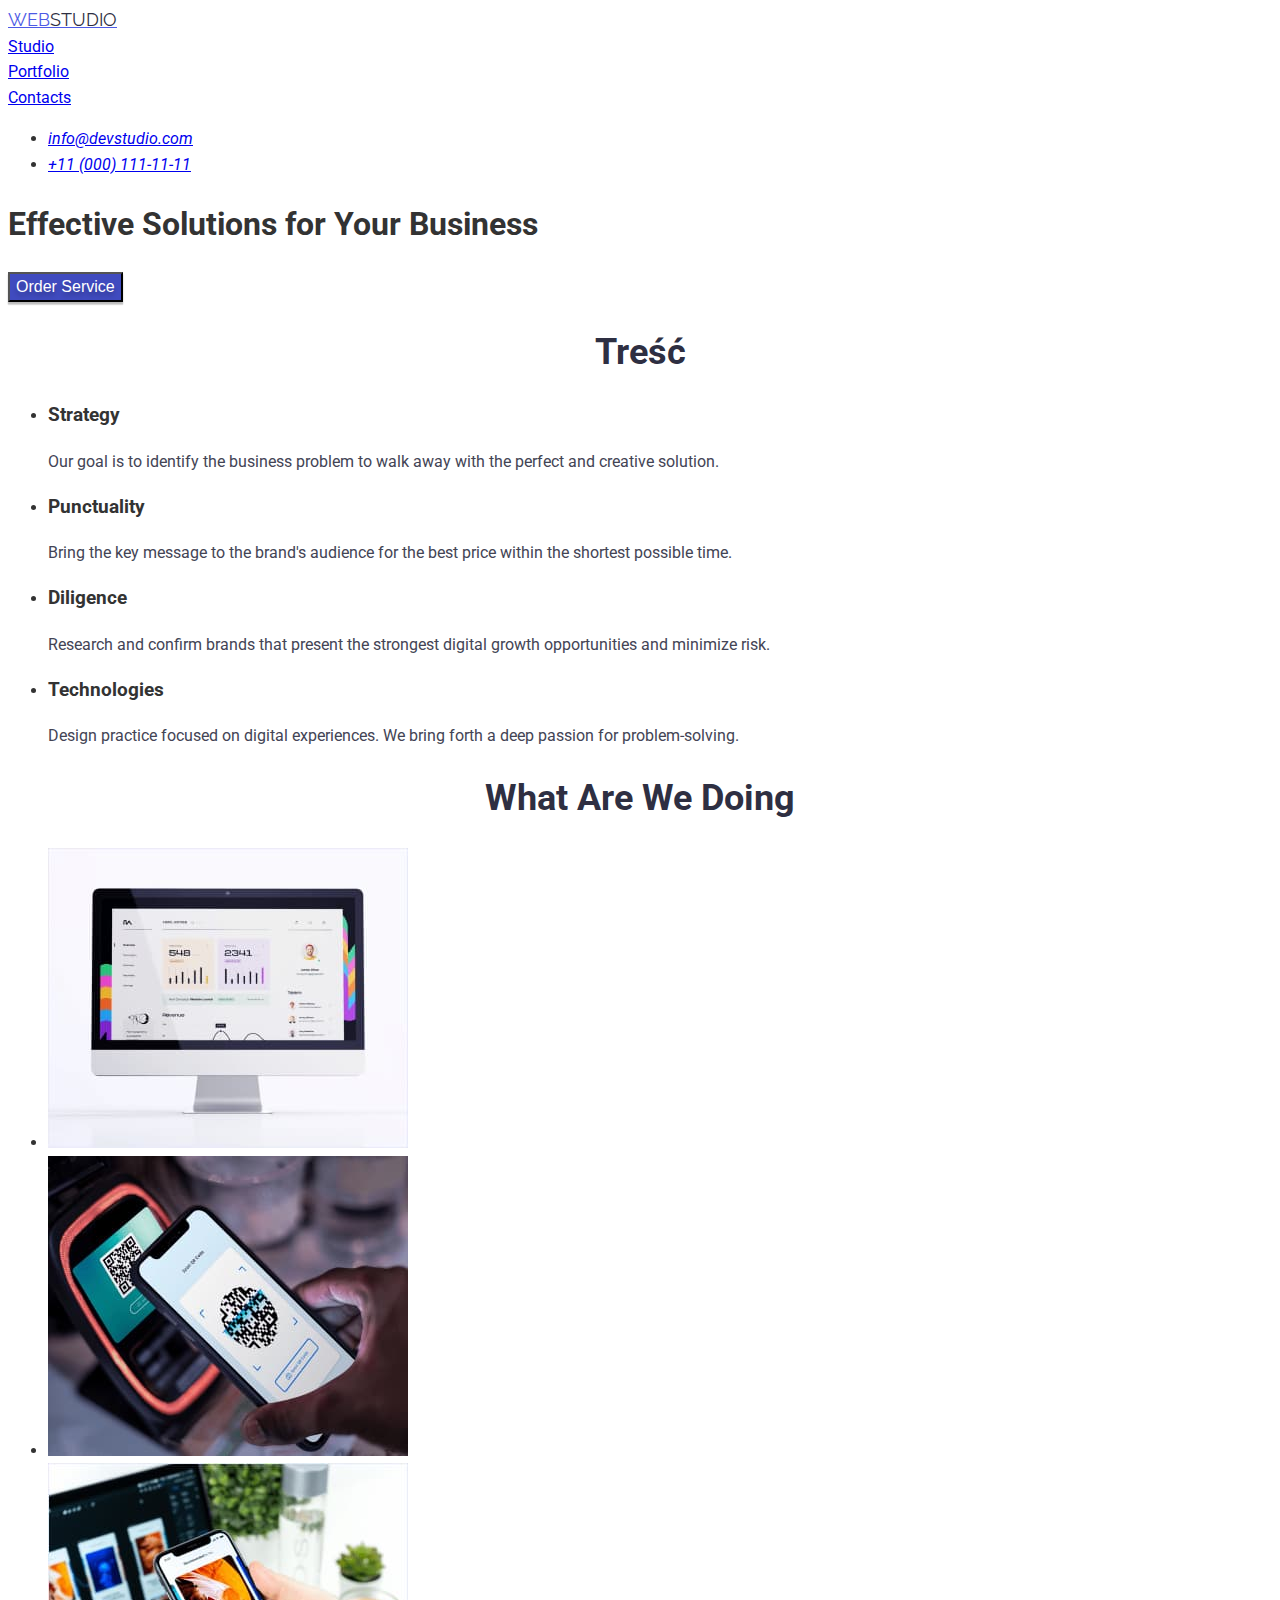
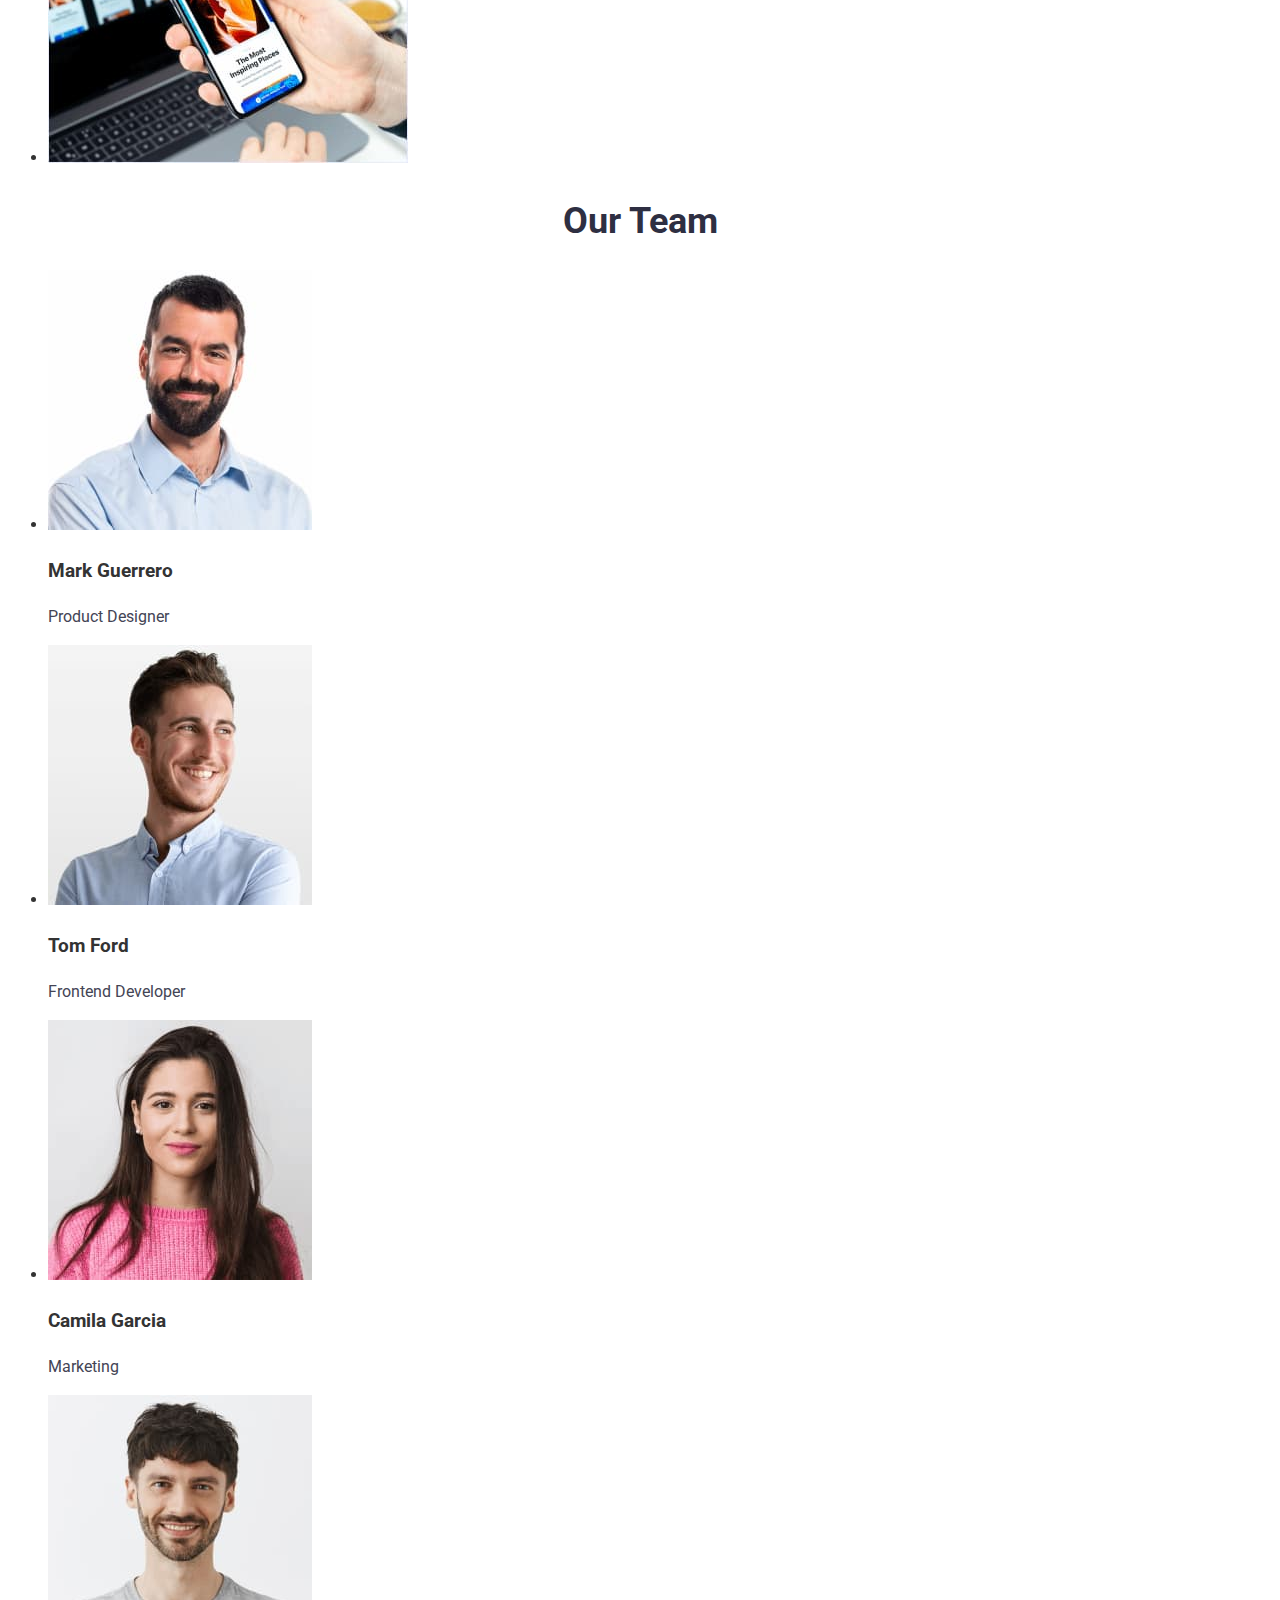
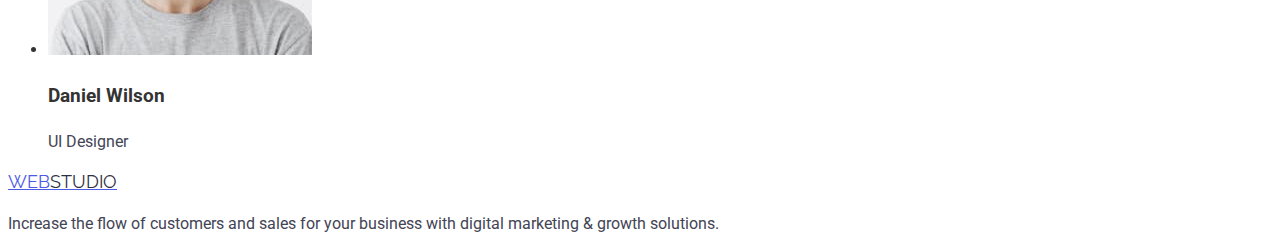
==== index.html @ 30ff7cd1 "new" ====
<!DOCTYPE html>
<html lang="en">
  <head>
    <meta charset="UTF-8" />
    <meta name="viewport" content="width=device-width, initial-scale=1.0" />
    <link rel="stylesheet" type="text/css" href="styles.css" />
    <link rel="preconnect" href="https://fonts.googleapis.com" />
    <link rel="preconnect" href="https://fonts.gstatic.com" crossorigin />
    <link
      href="https://fonts.googleapis.com/css2?family=Montserrat:wght@400;700&family=Raleway:wght@800&family=Roboto:wght@400;500;700;900&display=swap"
      rel="stylesheet"
    />
    <title>Moja strona</title>
  </head>
  <body>
    <header>
      <nav>
       <a href="./index.html" class="logo"
          >Web<span class="studio">Studio</span></a
        >
          <li><a href="./studio.html">Studio</a></li>
          <li><a href="./portfolio.html">Portfolio</a></li>
          <li><a href="./contacts.html">Contacts</a></li>
        </ul>
      </nav>
      <address>
        <ul>
          <li><a href="mailto:info@devstudio.com">info@devstudio.com</a></li>
          <li><a href="tel:+110001111111">+11 (000) 111-11-11</a></li>
        </ul>
      </address>
    </header>
    <main>
      <section>
        <h1>Effective Solutions for Your Business</h1>
        <button class ="all" type="button">Order Service</button>
      </section>
      <section>
        <h2>treść</h2>
        <ul>
          <li>
            <h3>Strategy</h3>
            <p>
              Our goal is to identify the business problem to walk away with the
              perfect and creative solution.
            </p>
          </li>
          <li>
            <h3>Punctuality</h3>
            <p>
              Bring the key message to the brand's audience for the best price
              within the shortest possible time.
            </p>
          </li>
          <li>
            <h3>Diligence</h3>
            <p>
              Research and confirm brands that present the strongest digital
              growth opportunities and minimize risk.
            </p>
          </li>
          <li>
            <h3>Technologies</h3>
            <p>
              Design practice focused on digital experiences. We bring forth a
              deep passion for problem-solving.
            </p>
          </li>
        </ul>
      </section>
      <section>
        <h2>What are we doing</h2>
        <ul>
          <li>
            <img
              src="./images/komputer.jpg"
              alt="komputer"
              width="360"
              height="300"
            />
          </li>
          <li>
            <img
              src="./images/telefon.jpg"
              alt="telefon"
              width="360"
              height="300"
            />
          </li>
          <li>
            <img
              src="./images/telefon2.jpg"
              alt="telefon smartphone"
              width="360"
              height="300"
            />
          </li>
        </ul>
      </section>
      <section>
        <h2>Our Team</h2>
        <ul>
          <li>
            <img
              src="./images/mezczyzna2.jpg"
              alt="brunet w niebieskiej koszuli"
              width="264"
              height="260"
            />
            <h3>Mark Guerrero</h3>
            <p>Product Designer</p>
          </li>
          <li>
            <img
              src="./images/mezczyzna3.jpg"
              alt="mężczyzna uśmiecha się"
              width="264"
              height="260"
            />
            <h3>Tom Ford</h3>
            <p>Frontend Developer</p>
          </li>
          <li>
            <img
              src="./images/kobieta.jpg"
              alt="kobieta"
              width="264"
              height="260"
            />
            <h3>Camila Garcia</h3>
            <p>Marketing</p>
          </li>
          <li>
            <img
              src="./images/mezczyzna1.jpg"
              alt="meżczyzna w szarym t-shircie"
              width="264"
              height="260"
            />
            <h3>Daniel Wilson</h3>
            <p>UI Designer</p>
          </li>
        </ul>
      </section>
    </main>
    <footer>
     <a href="./index.html" class="logo"
          >Web<span class="studio">Studio</span></a
        >
      <p>
        Increase the flow of customers and sales for your business with digital
        marketing & growth solutions.
      </p>
    </footer>
  </body>
</html>
---- styles.css ----
:root {
  --first-color-text: #000;
  --second-color-text: #333;
  --color-white: #fff;
  --iris: #4d5ae5;
  --navy-blue: #2e2f42;
  --ocean: #404bbf;
  --slate: #434455;
  --cloud: #f4f4fd;
}

body {
  font-family: "Montserrat", sans-serif;
  font-family: "Roboto", sans-serif;
  color: #333;
  line-height: 1.6;
}

.logo {
  color: var(--iris);
  font-family: "Raleway";
  font-size: 18px;
  font-style: normal;
  font-weight: 800px;
  line-height: 21px;
  letter-spacing: 0, 54px;
  text-transform: uppercase;
}

.studio {
  color: var(--navy-blue);
}

.all {
  color: var(--color-white);
  text-align: center;
  text-shadow: 0px 4px 4px rgba(0, 0, 0, 0.25);
  font-size: 16px;
  font-weight: 500px;
  line-height: 24px;
  letter-spacing: 0, 64px;
  background: var(--ocean);
  box-shadow: 0px 2px 2px 0px rgba(0, 0, 0, 0.12),
    0px 2px 1px 0px rgba(0, 0, 0, 0.08), 0px 3px 1px 0px rgba(0, 0, 0, 0.1);
}
.button {
  color: var(--iris);
  text-align: center;
  font-size: 16px;
  font-weight: 500px;
  line-height: 24px;
  letter-spacing: 0, 64px;
}

.header {
  background: var(--color-white);
}

.header-list {
  color: var(--navy-blue);
  font-size: 20px;
  font-weight: 500px;
  line-height: 24px;
  letter-spacing: 0, 4px;
}

p {
  color: var(--slate);
  font-size: 16px;
  line-height: 24px;
  letter-spacing: 0, 32px;
}

h2 {
  color: var(--navy-blue);
  text-align: center;
  font-size: 36px;
  font-weight: 700px;
  line-height: 40px;
  letter-spacing: 0, 72px;
  text-transform: capitalize;
}
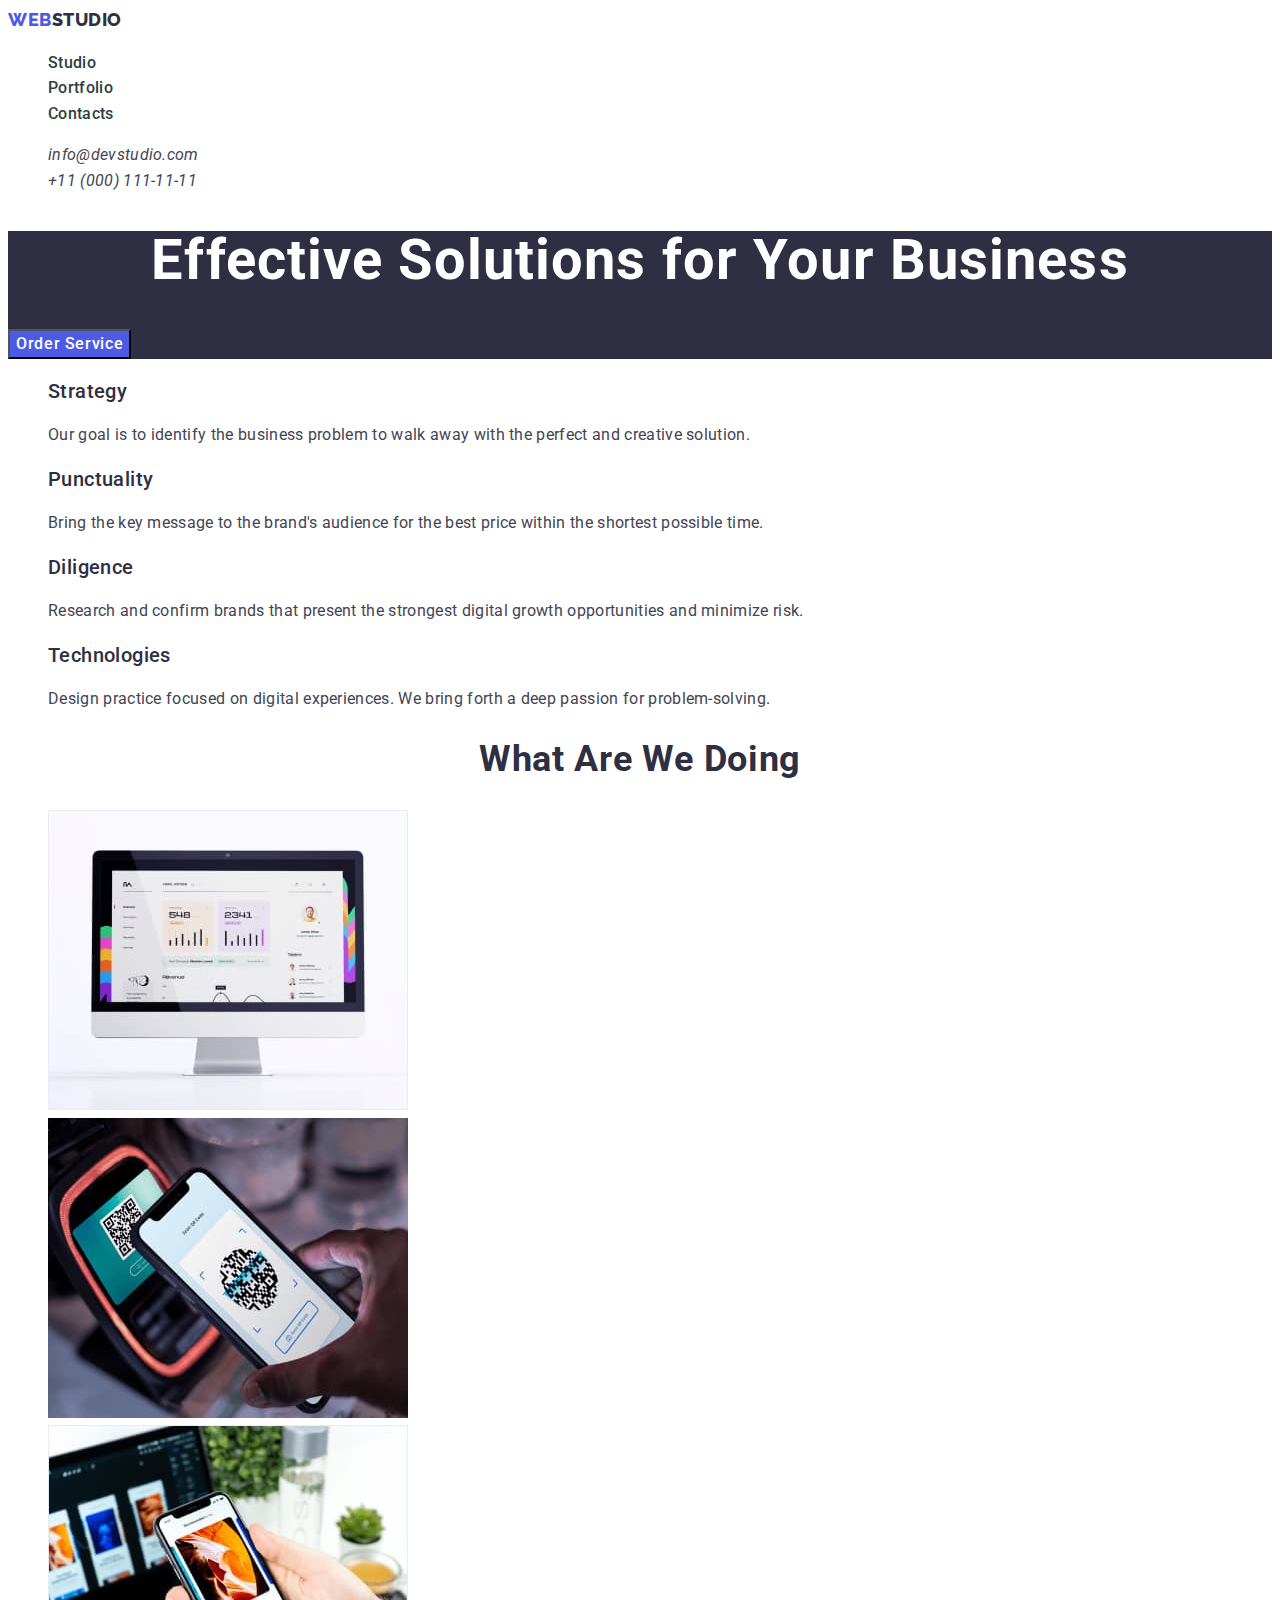
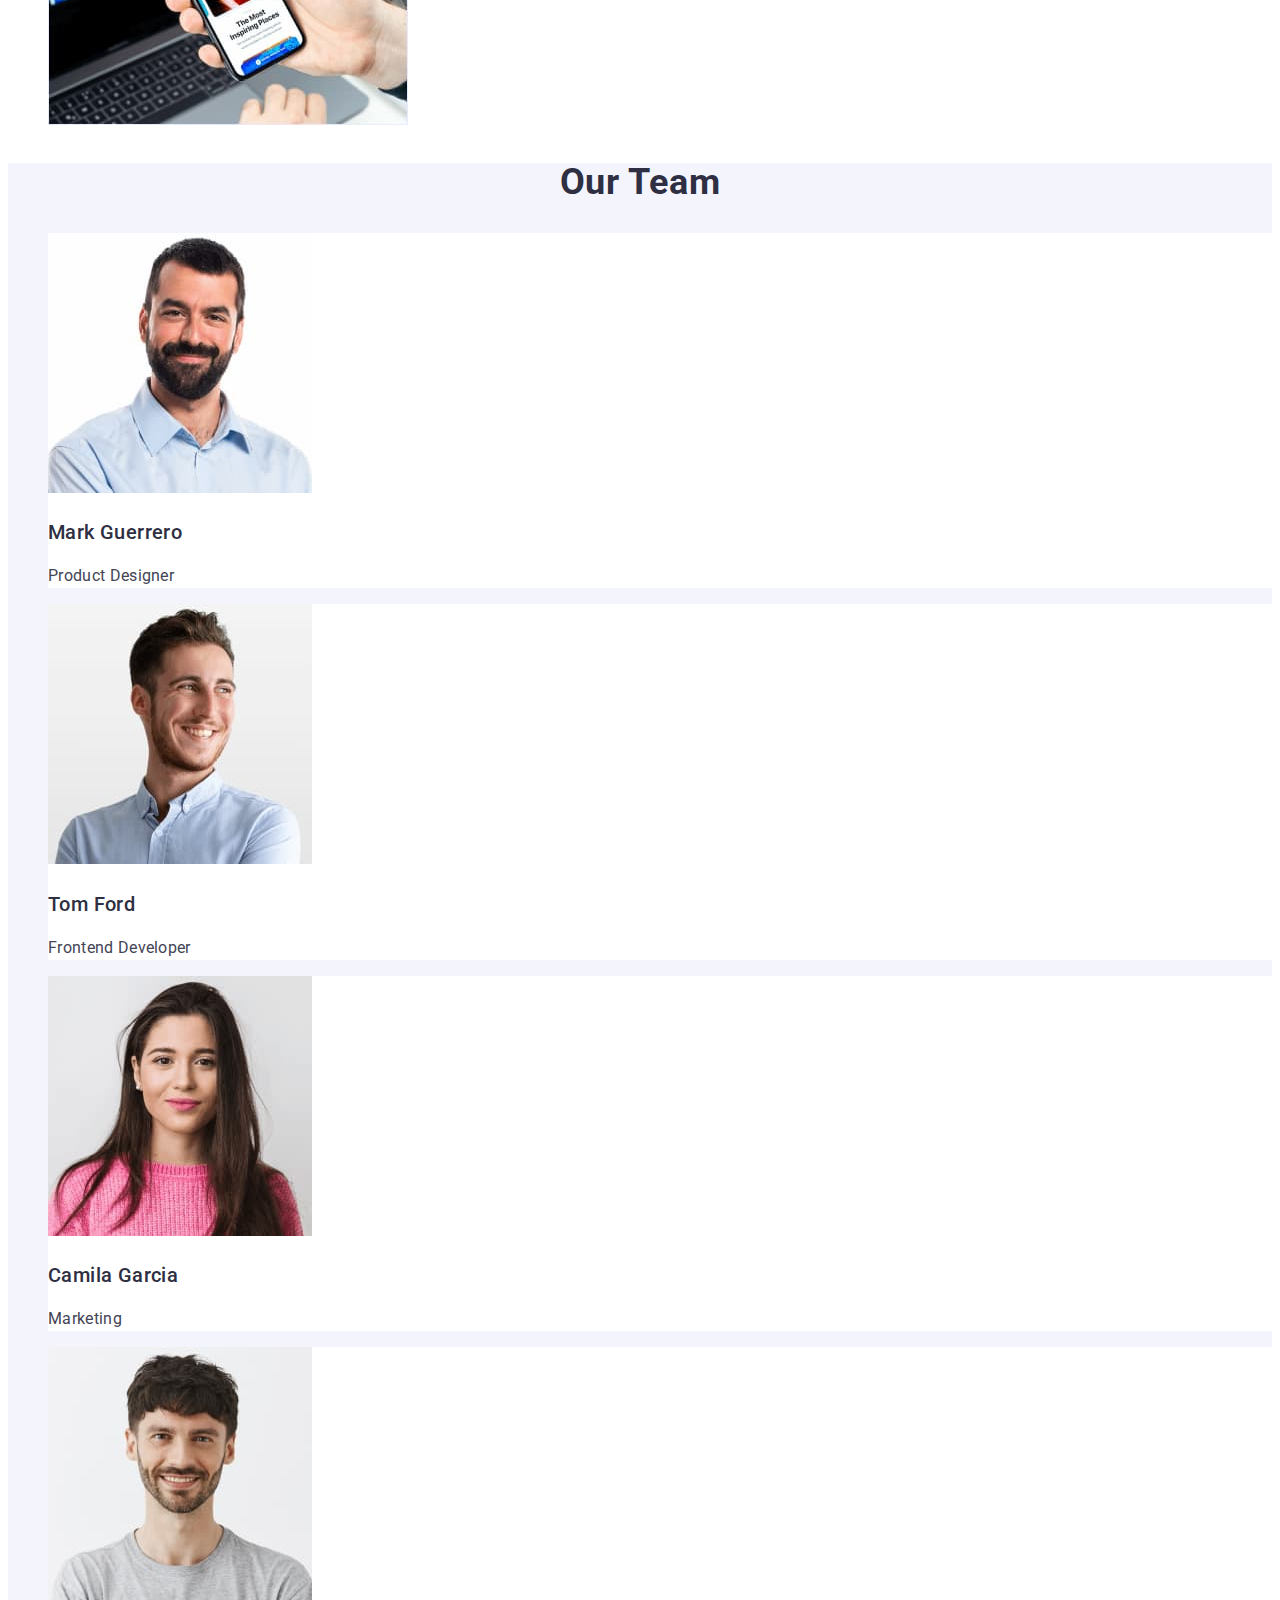
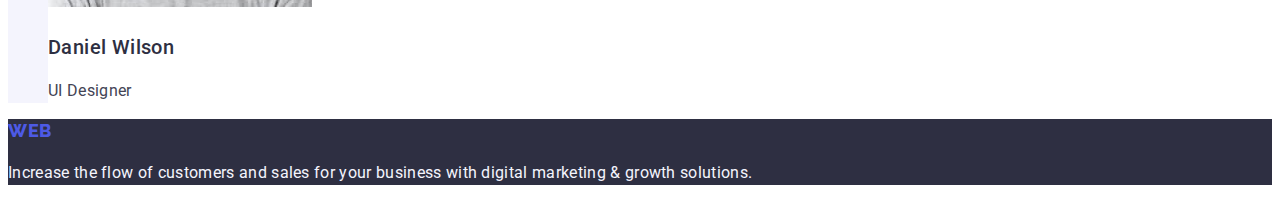
==== commit c6fd0c3b: "nowe-23-37" ====
--- a/index.html
+++ b/index.html
@@ -3,7 +3,7 @@
   <head>
     <meta charset="UTF-8" />
     <meta name="viewport" content="width=device-width, initial-scale=1.0" />
-    <link rel="stylesheet" type="text/css" href="styles.css" />
+    <link rel="stylesheet" type="text/css" href="./css/styles.css" />
     <link rel="preconnect" href="https://fonts.googleapis.com" />
     <link rel="preconnect" href="https://fonts.gstatic.com" crossorigin />
     <link
@@ -15,53 +15,61 @@
   <body>
     <header>
       <nav>
-       <a href="./index.html" class="logo"
+        <a href="./index.html" class="logo link"
           >Web<span class="studio">Studio</span></a
         >
-          <li><a href="./studio.html">Studio</a></li>
-          <li><a href="./portfolio.html">Portfolio</a></li>
-          <li><a href="./contacts.html">Contacts</a></li>
+        <ul class="list">
+          <li><a href="./index.html" class="index link">Studio</a></li>
+          <li><a href="./portfolio.html" class="index link">Portfolio</a></li>
+          <li><a href="" class="index link">Contacts</a></li>
         </ul>
       </nav>
-      <address>
-        <ul>
-          <li><a href="mailto:info@devstudio.com">info@devstudio.com</a></li>
-          <li><a href="tel:+110001111111">+11 (000) 111-11-11</a></li>
+      <address class="adress-class">
+        <ul class="list">
+          <li>
+            <a href="mailto:info@devstudio.com" class="kontakt link"
+              >info@devstudio.com</a
+            >
+          </li>
+          <li>
+            <a href="tel:+110001111111" class="kontakt link"
+              >+11 (000) 111-11-11</a
+            >
+          </li>
         </ul>
       </address>
     </header>
     <main>
-      <section>
-        <h1>Effective Solutions for Your Business</h1>
-        <button class ="all" type="button">Order Service</button>
+      <section class="section1">
+        <h1 class="h1-class">Effective Solutions for Your Business</h1>
+        <button class="button-index" type="button">Order Service</button>
       </section>
       <section>
-        <h2>treść</h2>
-        <ul>
+        <ul class="list">
           <li>
-            <h3>Strategy</h3>
-            <p>
+            <h3 class="h3-class">Strategy</h3>
+            <p class="strategy">
               Our goal is to identify the business problem to walk away with the
               perfect and creative solution.
             </p>
           </li>
           <li>
-            <h3>Punctuality</h3>
-            <p>
+            <h3 class="h3-class">Punctuality</h3>
+            <p class="strategy">
               Bring the key message to the brand's audience for the best price
               within the shortest possible time.
             </p>
           </li>
           <li>
-            <h3>Diligence</h3>
-            <p>
+            <h3 class="h3-class">Diligence</h3>
+            <p class="strategy">
               Research and confirm brands that present the strongest digital
               growth opportunities and minimize risk.
             </p>
           </li>
           <li>
-            <h3>Technologies</h3>
-            <p>
+            <h3 class="h3-class">Technologies</h3>
+            <p class="strategy">
               Design practice focused on digital experiences. We bring forth a
               deep passion for problem-solving.
             </p>
@@ -69,8 +77,8 @@
         </ul>
       </section>
       <section>
-        <h2>What are we doing</h2>
-        <ul>
+        <h2 class="h2-class">What are we doing</h2>
+        <ul class="list">
           <li>
             <img
               src="./images/komputer.jpg"
@@ -87,7 +95,7 @@
               height="300"
             />
           </li>
-          <li>
+          <li >
             <img
               src="./images/telefon2.jpg"
               alt="telefon smartphone"
@@ -97,57 +105,57 @@
           </li>
         </ul>
       </section>
-      <section>
-        <h2>Our Team</h2>
-        <ul>
-          <li>
+      <section class="section2">
+        <h2 class="our-team">Our Team</h2>
+        <ul class="list">
+          <li class="postacie">
             <img
               src="./images/mezczyzna2.jpg"
               alt="brunet w niebieskiej koszuli"
               width="264"
               height="260"
             />
-            <h3>Mark Guerrero</h3>
-            <p>Product Designer</p>
+            <h3 class="postacie1">Mark Guerrero</h3>
+            <p class="postacie2">Product Designer</p>
           </li>
-          <li>
+          <li class="postacie">
             <img
               src="./images/mezczyzna3.jpg"
               alt="mężczyzna uśmiecha się"
               width="264"
               height="260"
             />
-            <h3>Tom Ford</h3>
-            <p>Frontend Developer</p>
+            <h3 class="postacie1">Tom Ford</h3>
+            <p class="postacie2">Frontend Developer</p>
           </li>
-          <li>
+          <li class="postacie">
             <img
               src="./images/kobieta.jpg"
               alt="kobieta"
               width="264"
               height="260"
             />
-            <h3>Camila Garcia</h3>
-            <p>Marketing</p>
-          </li>
-          <li>
+            <h3 class="postacie1">Camila Garcia</h3>
+            <p class="postacie2">Marketing</p>
+          </li class="postacie">
+          <li class="postacie">
             <img
               src="./images/mezczyzna1.jpg"
               alt="meżczyzna w szarym t-shircie"
               width="264"
               height="260"
             />
-            <h3>Daniel Wilson</h3>
-            <p>UI Designer</p>
+            <h3 class="postacie1">Daniel Wilson</h3>
+            <p class="postacie2">UI Designer</p>
           </li>
         </ul>
       </section>
     </main>
-    <footer>
-     <a href="./index.html" class="logo"
-          >Web<span class="studio">Studio</span></a
-        >
-      <p>
+    <footer class="stopka">
+      <a href="./index.html" class="logo link"
+        >Web<span class="studio">Studio</span></a
+      >
+      <p class="stopka-akapit">
         Increase the flow of customers and sales for your business with digital
         marketing & growth solutions.
       </p>
--- a/css/styles.css
+++ b/css/styles.css
@@ -0,0 +1,246 @@
+:root {
+  --first-color-text: #000;
+  --second-color-text: #333;
+  --color-white: #fff;
+  --iris: #4d5ae5;
+  --navy-blue: #2e2f42;
+  --ocean: #404bbf;
+  --slate: #434455;
+  --cloud: #f4f4fd;
+}
+
+body {
+  font-family: "Montserrat", sans-serif;
+  font-family: "Roboto", sans-serif;
+  color: var(--slate);
+  background-color: #ffffff;
+  line-height: 1.6;
+}
+
+.logo {
+  color: var(--iris);
+  font-family: "Raleway", sans-serif;
+  font-size: 18px;
+  font-style: normal;
+  font-weight: 800;
+  line-height: 1.17;
+  letter-spacing: 0.03em;
+  text-transform: uppercase;
+}
+
+.link {
+  text-decoration: none;
+}
+
+.studio {
+  color: var(--navy-blue);
+}
+
+.button-index {
+  background-color: #4d5ae5;
+  font-family: "Roboto", sans-serif;
+  font-weight: 500;
+  font-size: 16px;
+  line-height: 1.5;
+  letter-spacing: 0.04em;
+  color: #ffffff;
+  cursor: pointer;
+}
+
+.button-index:hover {
+  background-color: #404bbf;
+}
+
+.button-index:focus {
+  background-color: #404bbf;
+}
+
+.button-all {
+  cursor: pointer;
+  font-family: "Roboto", sans-serif;
+  font-weight: 500;
+  font-size: 16px;
+  line-height: 1.5;
+  letter-spacing: 0.04em;
+  color: var(--iris);
+  background-color: var(--cloud);
+}
+
+.button-all:hover {
+  color: #ffffff;
+  background-color: #404bbf;
+}
+
+.button-all:focus {
+  background-color: #404bbf;
+}
+
+.button1 {
+  color: #ffffff;
+  text-align: center;
+  font-size: 16px;
+  font-weight: 500px;
+  line-height: 24px;
+  letter-spacing: 0.04em;
+  background-color: #4d5ae5;
+  font-family: "Roboto", sans-serif;
+  cursor: pointer;
+}
+
+.header {
+  background: var(--color-white);
+}
+
+.header-list {
+  color: var(--navy-blue);
+  font-size: 20px;
+  font-weight: 500px;
+  line-height: 24px;
+  letter-spacing: 0, 4px;
+}
+
+p {
+  color: var(--slate);
+  font-size: 16px;
+  line-height: 24px;
+  letter-spacing: 0, 32px;
+}
+
+h2 {
+  color: var(--navy-blue);
+  text-align: center;
+  font-size: 36px;
+  font-weight: 700px;
+  line-height: 40px;
+  letter-spacing: 0, 72px;
+  text-transform: capitalize;
+}
+
+.list {
+  list-style: none;
+}
+
+.index {
+  font-weight: 500;
+  font-size: 16px;
+  line-height: 1.5;
+  letter-spacing: 0.02em;
+  color: #2e3f42;
+}
+
+.index:hover {
+  color: #404bbf;
+}
+
+.index:focus {
+  color: #404bbf;
+}
+
+.adress-class {
+  font-size: normal;
+}
+
+.kontakt {
+  font-size: 16px;
+  line-height: 1.5;
+  letter-spacing: 0.02em;
+  color: var(--slate);
+  text-decoration: none;
+}
+
+.kontakt:focus {
+  color: #404bbf;
+}
+
+.section1 {
+  background-color: #2e2f42;
+}
+
+.h1-class {
+  font-size: 56px;
+  line-height: 1.07;
+  text-align: center;
+  letter-spacing: 0.02em;
+  color: #ffffff;
+}
+
+.h3-class {
+  font-weight: 500;
+  font-size: 20px;
+  line-height: 1.2;
+  letter-spacing: 0.02em;
+  color: #2e2f42;
+}
+
+.strategy {
+  font-size: 16px;
+  line-height: 1.5;
+  letter-spacing: 0.02em;
+  color: var(--slate);
+}
+
+.h2-class {
+  font-size: 36px;
+  line-height: 1.11;
+  text-align: center;
+  letter-spacing: 0.02em;
+  text-transform: capitalize;
+  color: var(--navy-blue);
+}
+
+.section2 {
+  background-color: #f4f4fd;
+}
+
+.our-team {
+  font-size: 36px;
+  line-height: 1.11;
+  text-align: center;
+  letter-spacing: 0.02em;
+  text-transform: capitalize;
+  color: var(--navy-blue);
+}
+
+.postacie {
+  background-color: #ffffff;
+}
+
+.postacie1 {
+  font-weight: 500;
+  font-size: 20px;
+  line-height: 1.2;
+  letter-spacing: 0.02em;
+  color: var(--navy-blue);
+}
+
+.postacie2 {
+  font-size: 16px;
+  line-height: 1.5;
+  letter-spacing: 0.02em;
+  color: var(--slate);
+}
+
+.stopka {
+  background-color: var(--navy-blue);
+}
+
+.stopka-akapit {
+  line-height: 1.5;
+  color: var(--cloud);
+  letter-spacing: 0.02em;
+}
+
+.portfolio-lista {
+  font-weight: 500;
+  font-size: 20px;
+  line-height: 1.2;
+  letter-spacing: 0.02em;
+  color: var(--navy-blue);
+}
+
+.portfolio-akapity {
+  font-size: 16px;
+  line-height: 1.5;
+  letter-spacing: 0.02em;
+  color: var(--slate);
+}
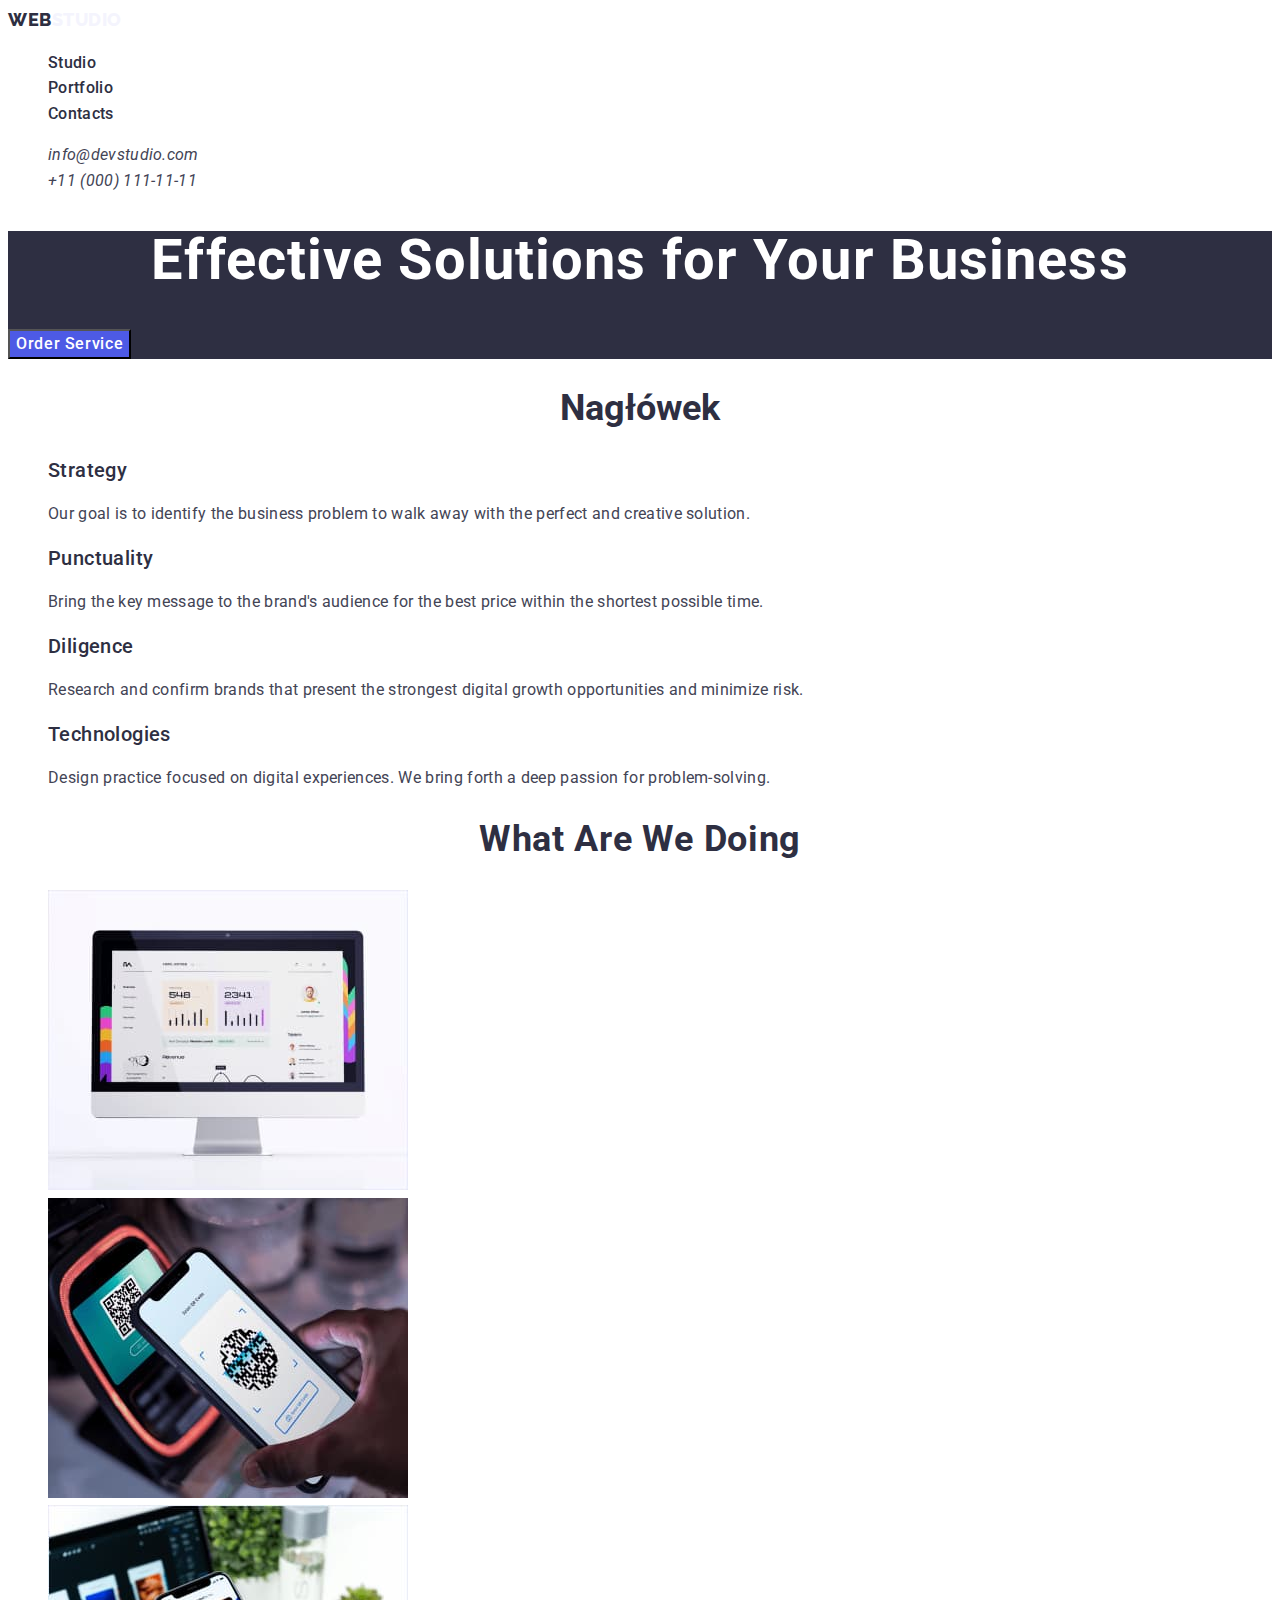
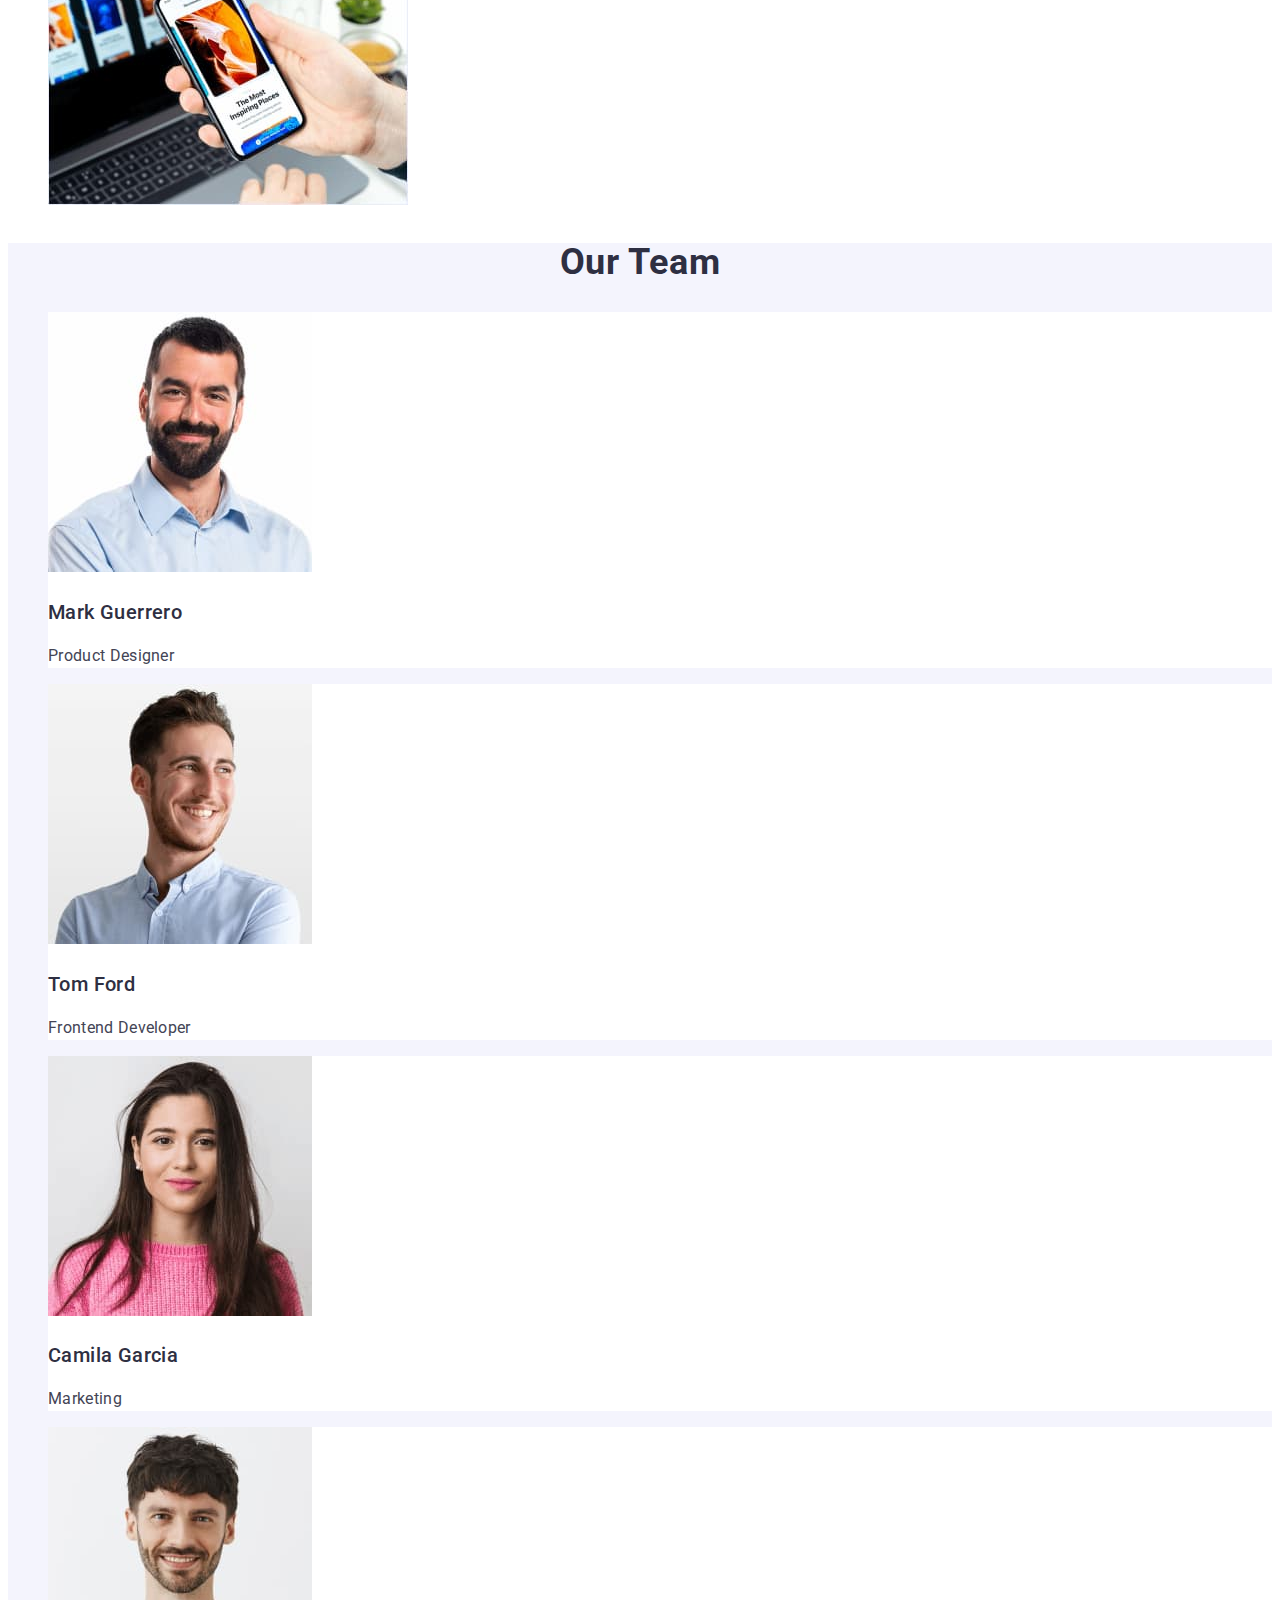
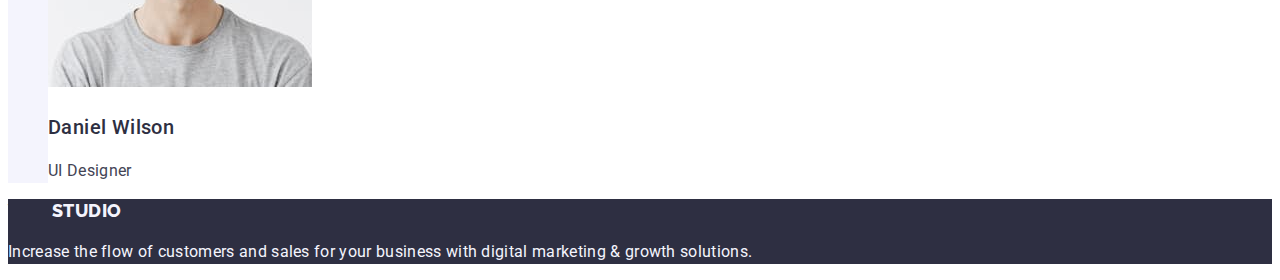
==== commit f19c0539: "00-03" ====
--- a/index.html
+++ b/index.html
@@ -40,35 +40,36 @@
       </address>
     </header>
     <main>
-      <section class="section1">
-        <h1 class="h1-class">Effective Solutions for Your Business</h1>
+      <section class="section_">
+        <h1 class="ha-class">Effective Solutions for Your Business</h1>
         <button class="button-index" type="button">Order Service</button>
       </section>
       <section>
+        <h2>Nagłówek</h2>
         <ul class="list">
           <li>
-            <h3 class="h3-class">Strategy</h3>
+            <h3 class="hc-class">Strategy</h3>
             <p class="strategy">
               Our goal is to identify the business problem to walk away with the
               perfect and creative solution.
             </p>
           </li>
           <li>
-            <h3 class="h3-class">Punctuality</h3>
+            <h3 class="hc-class">Punctuality</h3>
             <p class="strategy">
               Bring the key message to the brand's audience for the best price
               within the shortest possible time.
             </p>
           </li>
           <li>
-            <h3 class="h3-class">Diligence</h3>
+            <h3 class="hc-class">Diligence</h3>
             <p class="strategy">
               Research and confirm brands that present the strongest digital
               growth opportunities and minimize risk.
             </p>
           </li>
           <li>
-            <h3 class="h3-class">Technologies</h3>
+            <h3 class="hc-class">Technologies</h3>
             <p class="strategy">
               Design practice focused on digital experiences. We bring forth a
               deep passion for problem-solving.
@@ -77,7 +78,7 @@
         </ul>
       </section>
       <section>
-        <h2 class="h2-class">What are we doing</h2>
+        <h2 class="hb-class">What are we doing</h2>
         <ul class="list">
           <li>
             <img
@@ -105,7 +106,7 @@
           </li>
         </ul>
       </section>
-      <section class="section2">
+      <section class="sectionb">
         <h2 class="our-team">Our Team</h2>
         <ul class="list">
           <li class="postacie">
@@ -115,8 +116,8 @@
               width="264"
               height="260"
             />
-            <h3 class="postacie1">Mark Guerrero</h3>
-            <p class="postacie2">Product Designer</p>
+            <h3 class="postaciea">Mark Guerrero</h3>
+            <p class="postacieb">Product Designer</p>
           </li>
           <li class="postacie">
             <img
@@ -125,8 +126,8 @@
               width="264"
               height="260"
             />
-            <h3 class="postacie1">Tom Ford</h3>
-            <p class="postacie2">Frontend Developer</p>
+            <h3 class="postaciea">Tom Ford</h3>
+            <p class="postacieb">Frontend Developer</p>
           </li>
           <li class="postacie">
             <img
@@ -135,8 +136,8 @@
               width="264"
               height="260"
             />
-            <h3 class="postacie1">Camila Garcia</h3>
-            <p class="postacie2">Marketing</p>
+            <h3 class="postaciea">Camila Garcia</h3>
+            <p class="postacieb">Marketing</p>
           </li class="postacie">
           <li class="postacie">
             <img
@@ -145,8 +146,8 @@
               width="264"
               height="260"
             />
-            <h3 class="postacie1">Daniel Wilson</h3>
-            <p class="postacie2">UI Designer</p>
+            <h3 class="postaciea">Daniel Wilson</h3>
+            <p class="postacieb">UI Designer</p>
           </li>
         </ul>
       </section>
--- a/css/styles.css
+++ b/css/styles.css
@@ -18,7 +18,7 @@
 }
 
 .logo {
-  color: var(--iris);
+  color: var(--navy-blue);
   font-family: "Raleway", sans-serif;
   font-size: 18px;
   font-style: normal;
@@ -32,10 +32,6 @@
   text-decoration: none;
 }
 
-.studio {
-  color: var(--navy-blue);
-}
-
 .button-index {
   background-color: #4d5ae5;
   font-family: "Roboto", sans-serif;
@@ -73,6 +69,7 @@
 
 .button-all:focus {
   background-color: #404bbf;
+  color: #ffffff;
 }
 
 .button1 {
@@ -125,7 +122,7 @@
   font-size: 16px;
   line-height: 1.5;
   letter-spacing: 0.02em;
-  color: #2e3f42;
+  color: var(--navy-blue);
 }
 
 .index:hover {
@@ -134,6 +131,10 @@
 
 .index:focus {
   color: #404bbf;
+}
+
+.adress {
+  font-size: normal;
 }
 
 .adress-class {
@@ -148,15 +149,19 @@
   text-decoration: none;
 }
 
+.kontakt:hover {
+  color: #404bbf;
+}
+
 .kontakt:focus {
   color: #404bbf;
 }
 
-.section1 {
+.section_ {
   background-color: #2e2f42;
 }
 
-.h1-class {
+.ha-class {
   font-size: 56px;
   line-height: 1.07;
   text-align: center;
@@ -164,7 +169,7 @@
   color: #ffffff;
 }
 
-.h3-class {
+.hc-class {
   font-weight: 500;
   font-size: 20px;
   line-height: 1.2;
@@ -179,7 +184,7 @@
   color: var(--slate);
 }
 
-.h2-class {
+.hb-class {
   font-size: 36px;
   line-height: 1.11;
   text-align: center;
@@ -188,7 +193,7 @@
   color: var(--navy-blue);
 }
 
-.section2 {
+.sectionb {
   background-color: #f4f4fd;
 }
 
@@ -205,7 +210,7 @@
   background-color: #ffffff;
 }
 
-.postacie1 {
+.postaciea {
   font-weight: 500;
   font-size: 20px;
   line-height: 1.2;
@@ -213,7 +218,7 @@
   color: var(--navy-blue);
 }
 
-.postacie2 {
+.postacieb {
   font-size: 16px;
   line-height: 1.5;
   letter-spacing: 0.02em;
@@ -230,7 +235,7 @@
   letter-spacing: 0.02em;
 }
 
-.portfolio-lista {
+.porfolio-lista {
   font-weight: 500;
   font-size: 20px;
   line-height: 1.2;
@@ -238,9 +243,13 @@
   color: var(--navy-blue);
 }
 
-.portfolio-akapity {
-  font-size: 16px;
-  line-height: 1.5;
-  letter-spacing: 0.02em;
-  color: var(--slate);
-}
+.porfolio-akapity {
+  font-size: 16px;
+  line-height: 1.5;
+  letter-spacing: 0.02em;
+  color: var(--slate);
+}
+
+.studio {
+  color: #f4f4fd;
+}
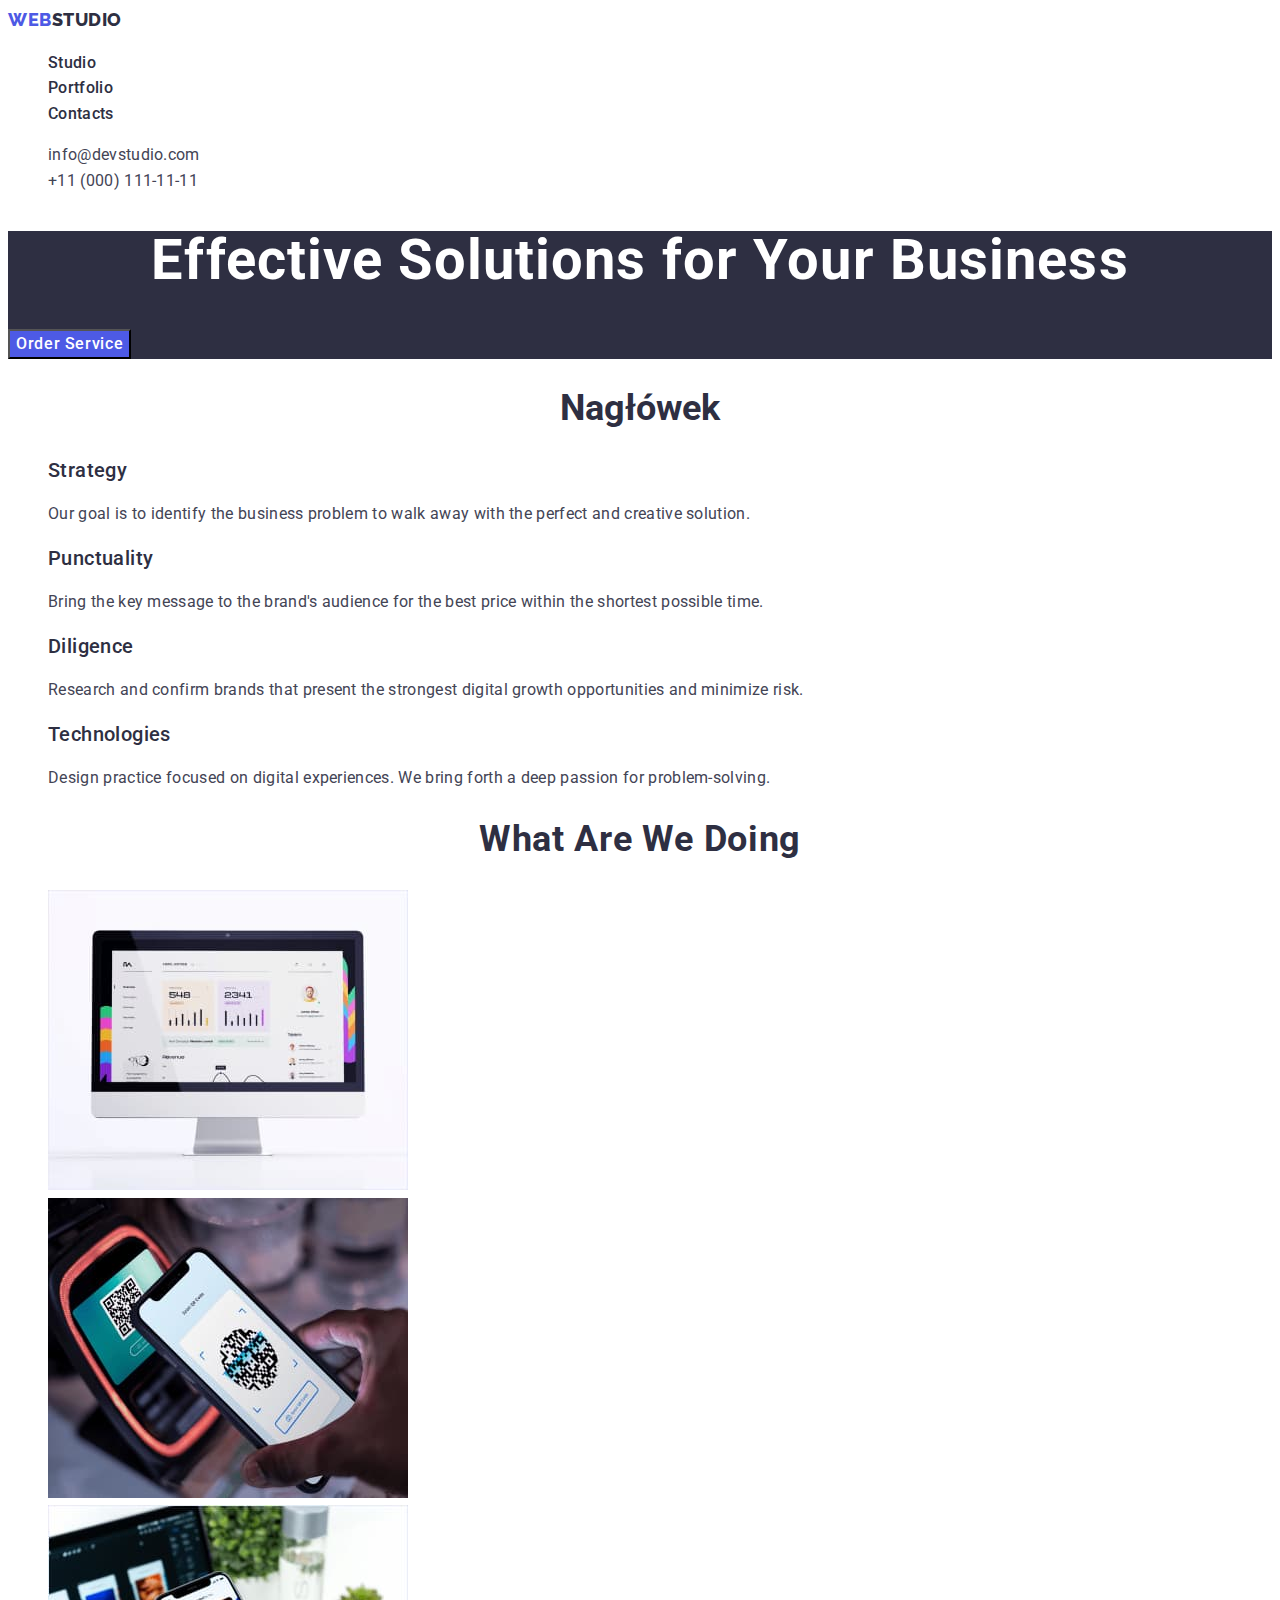
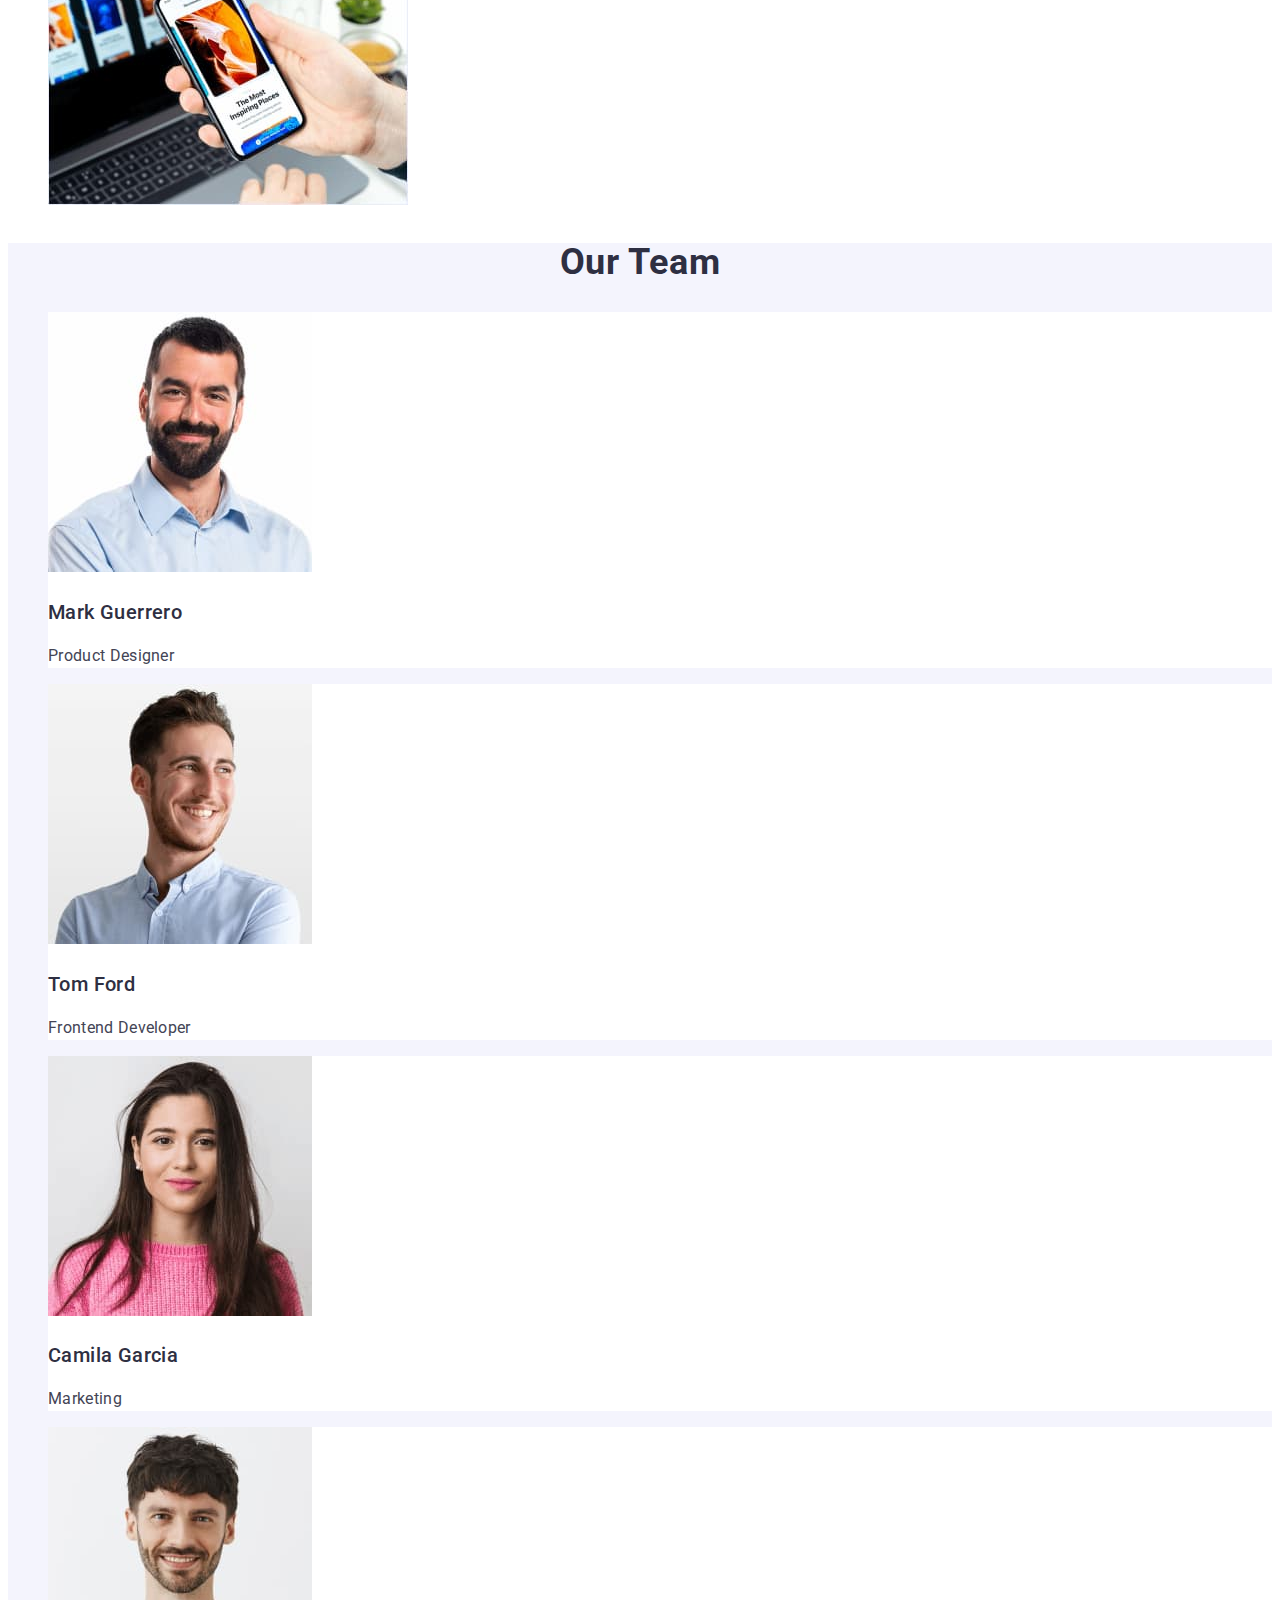
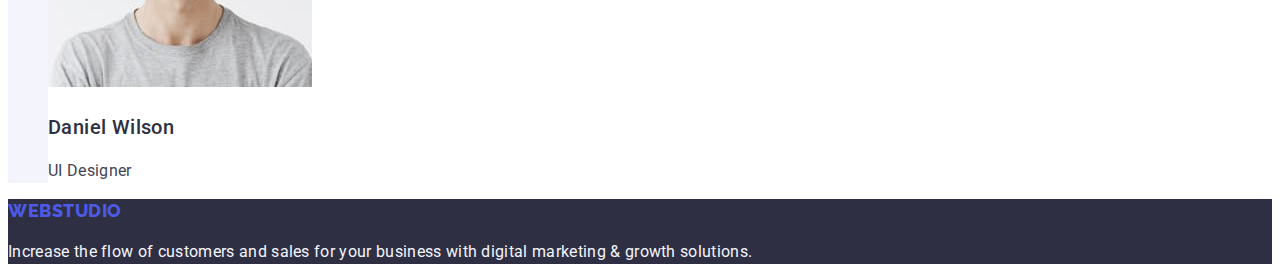
==== commit 0c9d1256: "00-12" ====
--- a/index.html
+++ b/index.html
@@ -16,7 +16,7 @@
     <header>
       <nav>
         <a href="./index.html" class="logo link"
-          >Web<span class="studio">Studio</span></a
+          >Web<span class="studio-top">Studio</span></a
         >
         <ul class="list">
           <li><a href="./index.html" class="index link">Studio</a></li>
@@ -96,7 +96,7 @@
               height="300"
             />
           </li>
-          <li >
+          <li>
             <img
               src="./images/telefon2.jpg"
               alt="telefon smartphone"
@@ -138,7 +138,7 @@
             />
             <h3 class="postaciea">Camila Garcia</h3>
             <p class="postacieb">Marketing</p>
-          </li class="postacie">
+          </li>
           <li class="postacie">
             <img
               src="./images/mezczyzna1.jpg"
@@ -154,7 +154,7 @@
     </main>
     <footer class="stopka">
       <a href="./index.html" class="logo link"
-        >Web<span class="studio">Studio</span></a
+        >Web<span class="studio-bottom">Studio</span></a
       >
       <p class="stopka-akapit">
         Increase the flow of customers and sales for your business with digital
--- a/css/styles.css
+++ b/css/styles.css
@@ -18,7 +18,7 @@
 }
 
 .logo {
-  color: var(--navy-blue);
+  color: var(--iris);
   font-family: "Raleway", sans-serif;
   font-size: 18px;
   font-style: normal;
@@ -138,7 +138,7 @@
 }
 
 .adress-class {
-  font-size: normal;
+  font-style: normal;
 }
 
 .kontakt {
@@ -250,6 +250,10 @@
   color: var(--slate);
 }
 
-.studio {
-  color: #f4f4fd;
-}
+.studio-top {
+  color: var(--navy-blue);
+}
+
+.studio-bottom {
+  color: var(--iris);
+}
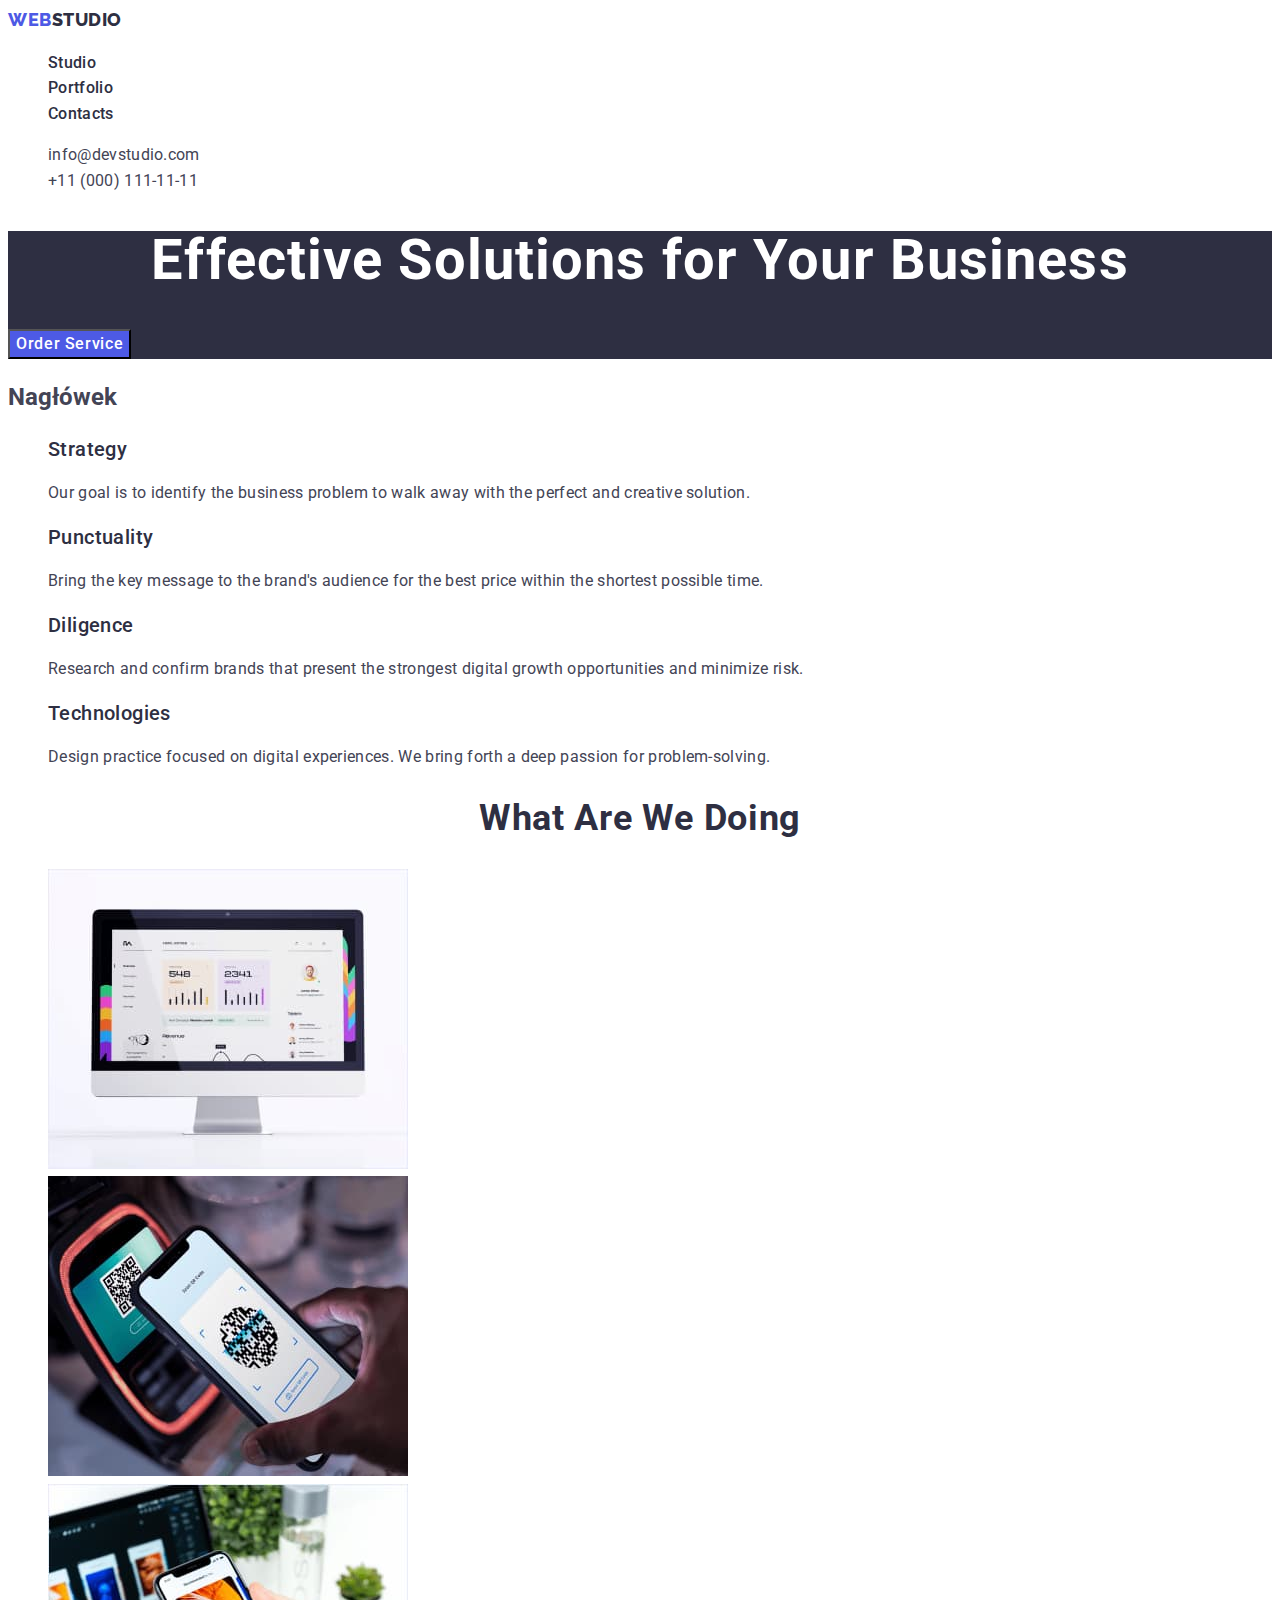
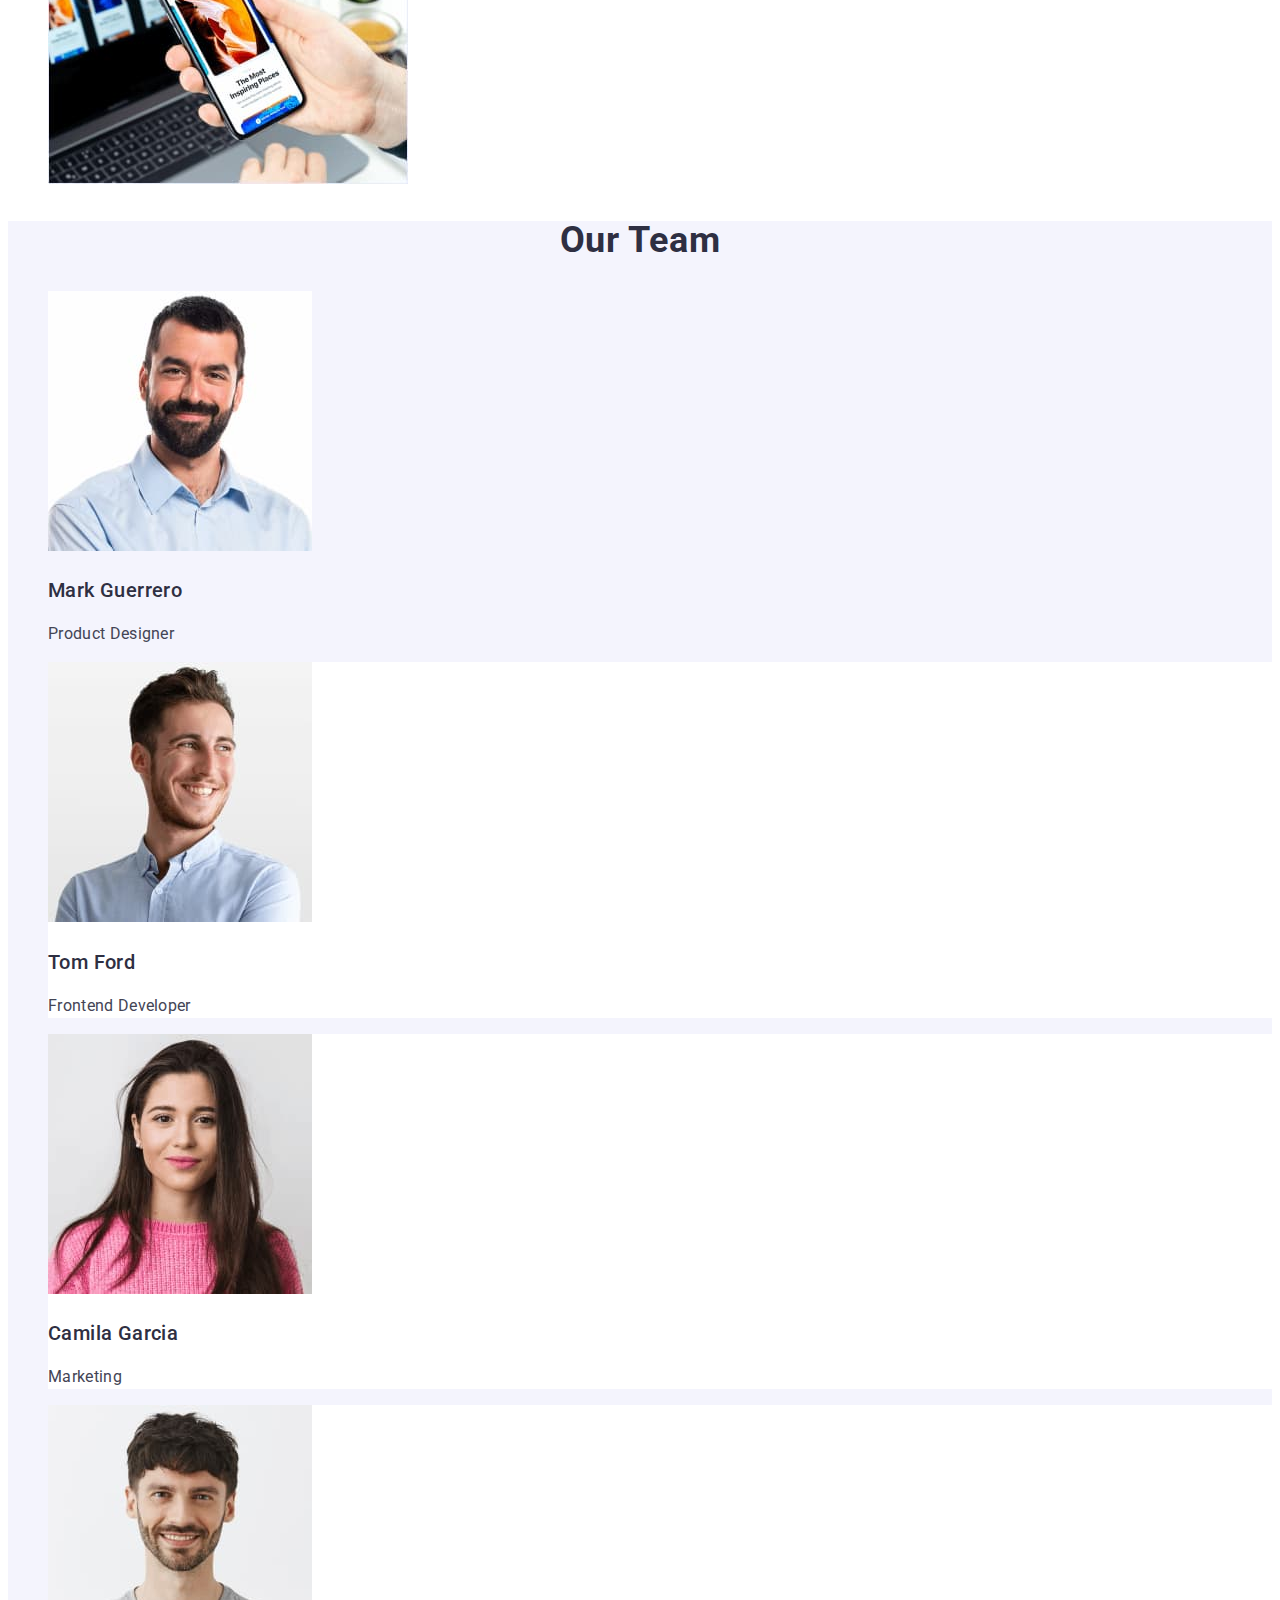
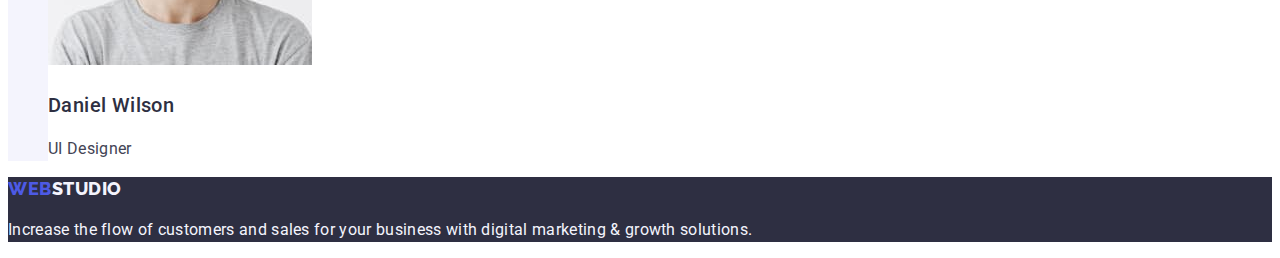
==== commit a5644988: "17:34" ====
--- a/index.html
+++ b/index.html
@@ -7,7 +7,7 @@
     <link rel="preconnect" href="https://fonts.googleapis.com" />
     <link rel="preconnect" href="https://fonts.gstatic.com" crossorigin />
     <link
-      href="https://fonts.googleapis.com/css2?family=Montserrat:wght@400;700&family=Raleway:wght@800&family=Roboto:wght@400;500;700;900&display=swap"
+      href="https://fonts.googleapis.com/css2?family=Raleway:wght@800&family=Roboto:wght@400;500;700;900&display=swap"
       rel="stylesheet"
     />
     <title>Moja strona</title>
@@ -40,36 +40,36 @@
       </address>
     </header>
     <main>
-      <section class="section_">
-        <h1 class="ha-class">Effective Solutions for Your Business</h1>
+      <section class="opisy">
+        <h1 class="highlights-a">Effective Solutions for Your Business</h1>
         <button class="button-index" type="button">Order Service</button>
       </section>
       <section>
         <h2>Nagłówek</h2>
         <ul class="list">
           <li>
-            <h3 class="hc-class">Strategy</h3>
+            <h3 class="highlights-c">Strategy</h3>
             <p class="strategy">
               Our goal is to identify the business problem to walk away with the
               perfect and creative solution.
             </p>
           </li>
           <li>
-            <h3 class="hc-class">Punctuality</h3>
+            <h3 class="highlights-c">Punctuality</h3>
             <p class="strategy">
               Bring the key message to the brand's audience for the best price
               within the shortest possible time.
             </p>
           </li>
           <li>
-            <h3 class="hc-class">Diligence</h3>
+            <h3 class="highlights-c">Diligence</h3>
             <p class="strategy">
               Research and confirm brands that present the strongest digital
               growth opportunities and minimize risk.
             </p>
           </li>
           <li>
-            <h3 class="hc-class">Technologies</h3>
+            <h3 class="highlights-c">Technologies</h3>
             <p class="strategy">
               Design practice focused on digital experiences. We bring forth a
               deep passion for problem-solving.
@@ -78,7 +78,7 @@
         </ul>
       </section>
       <section>
-        <h2 class="hb-class">What are we doing</h2>
+        <h2 class="highlights-b">What are we doing</h2>
         <ul class="list">
           <li>
             <img
@@ -107,56 +107,56 @@
         </ul>
       </section>
       <section class="sectionb">
-        <h2 class="our-team">Our Team</h2>
+        <h2 class="highlights-b">Our Team</h2>
         <ul class="list">
-          <li class="postacie">
+          <li class="strategy">
             <img
               src="./images/mezczyzna2.jpg"
               alt="brunet w niebieskiej koszuli"
               width="264"
               height="260"
             />
-            <h3 class="postaciea">Mark Guerrero</h3>
-            <p class="postacieb">Product Designer</p>
+            <h3 class="highlights-c">Mark Guerrero</h3>
+            <p class="strategy">Product Designer</p>
           </li>
-          <li class="postacie">
+          <li class="characters">
             <img
               src="./images/mezczyzna3.jpg"
               alt="mężczyzna uśmiecha się"
               width="264"
               height="260"
             />
-            <h3 class="postaciea">Tom Ford</h3>
-            <p class="postacieb">Frontend Developer</p>
+            <h3 class="highlights-c">Tom Ford</h3>
+            <p class="strategy">Frontend Developer</p>
           </li>
-          <li class="postacie">
+          <li class="characters">
             <img
               src="./images/kobieta.jpg"
               alt="kobieta"
               width="264"
               height="260"
             />
-            <h3 class="postaciea">Camila Garcia</h3>
-            <p class="postacieb">Marketing</p>
+            <h3 class="highlights-c">Camila Garcia</h3>
+            <p class="strategy">Marketing</p>
           </li>
-          <li class="postacie">
+          <li class="characters">
             <img
               src="./images/mezczyzna1.jpg"
               alt="meżczyzna w szarym t-shircie"
               width="264"
               height="260"
             />
-            <h3 class="postaciea">Daniel Wilson</h3>
-            <p class="postacieb">UI Designer</p>
+            <h3 class="highlights-c">Daniel Wilson</h3>
+            <p class="strategy">UI Designer</p>
           </li>
         </ul>
       </section>
     </main>
-    <footer class="stopka">
+    <footer class="footer-index">
       <a href="./index.html" class="logo link"
         >Web<span class="studio-bottom">Studio</span></a
       >
-      <p class="stopka-akapit">
+      <p class="footer-p">
         Increase the flow of customers and sales for your business with digital
         marketing & growth solutions.
       </p>
--- a/css/styles.css
+++ b/css/styles.css
@@ -33,22 +33,22 @@
 }
 
 .button-index {
-  background-color: #4d5ae5;
+  background-color: var(--iris);
   font-family: "Roboto", sans-serif;
   font-weight: 500;
   font-size: 16px;
   line-height: 1.5;
   letter-spacing: 0.04em;
-  color: #ffffff;
+  color: var(--color-white);
   cursor: pointer;
 }
 
 .button-index:hover {
-  background-color: #404bbf;
+  background-color: var(--ocean);
 }
 
 .button-index:focus {
-  background-color: #404bbf;
+  background-color: var(--ocean);
 }
 
 .button-all {
@@ -63,25 +63,13 @@
 }
 
 .button-all:hover {
-  color: #ffffff;
-  background-color: #404bbf;
+  color: var(--color-white);
+  background-color: var(--ocean);
 }
 
 .button-all:focus {
-  background-color: #404bbf;
-  color: #ffffff;
-}
-
-.button1 {
-  color: #ffffff;
-  text-align: center;
-  font-size: 16px;
-  font-weight: 500px;
-  line-height: 24px;
-  letter-spacing: 0.04em;
-  background-color: #4d5ae5;
-  font-family: "Roboto", sans-serif;
-  cursor: pointer;
+  background-color: var(--ocean);
+  color: var(--color-white);
 }
 
 .header {
@@ -94,23 +82,6 @@
   font-weight: 500px;
   line-height: 24px;
   letter-spacing: 0, 4px;
-}
-
-p {
-  color: var(--slate);
-  font-size: 16px;
-  line-height: 24px;
-  letter-spacing: 0, 32px;
-}
-
-h2 {
-  color: var(--navy-blue);
-  text-align: center;
-  font-size: 36px;
-  font-weight: 700px;
-  line-height: 40px;
-  letter-spacing: 0, 72px;
-  text-transform: capitalize;
 }
 
 .list {
@@ -126,11 +97,11 @@
 }
 
 .index:hover {
-  color: #404bbf;
+  color: var(--ocean);
 }
 
 .index:focus {
-  color: #404bbf;
+  color: var(--ocean);
 }
 
 .adress {
@@ -150,31 +121,31 @@
 }
 
 .kontakt:hover {
-  color: #404bbf;
+  color: var(--ocean);
 }
 
 .kontakt:focus {
-  color: #404bbf;
+  color: var(--ocean);
 }
 
-.section_ {
-  background-color: #2e2f42;
+.opisy {
+  background-color: var(--navy-blue);
 }
 
-.ha-class {
+.highlights-a {
   font-size: 56px;
   line-height: 1.07;
   text-align: center;
   letter-spacing: 0.02em;
-  color: #ffffff;
+  color: var(--color-white);
 }
 
-.hc-class {
+.highlights-c {
   font-weight: 500;
   font-size: 20px;
   line-height: 1.2;
   letter-spacing: 0.02em;
-  color: #2e2f42;
+  color: var(--navy-blue);
 }
 
 .strategy {
@@ -184,7 +155,7 @@
   color: var(--slate);
 }
 
-.hb-class {
+.highlights-b {
   font-size: 36px;
   line-height: 1.11;
   text-align: center;
@@ -194,23 +165,24 @@
 }
 
 .sectionb {
-  background-color: #f4f4fd;
+  background-color: var(--cloud);
 }
 
-.our-team {
-  font-size: 36px;
-  line-height: 1.11;
-  text-align: center;
-  letter-spacing: 0.02em;
-  text-transform: capitalize;
-  color: var(--navy-blue);
-}
-
-.postacie {
+.characters {
   background-color: #ffffff;
 }
 
-.postaciea {
+.footer-index {
+  background-color: var(--navy-blue);
+}
+
+.footer-p {
+  line-height: 1.5;
+  color: var(--cloud);
+  letter-spacing: 0.02em;
+}
+
+.porfolio-list {
   font-weight: 500;
   font-size: 20px;
   line-height: 1.2;
@@ -218,42 +190,10 @@
   color: var(--navy-blue);
 }
 
-.postacieb {
-  font-size: 16px;
-  line-height: 1.5;
-  letter-spacing: 0.02em;
-  color: var(--slate);
-}
-
-.stopka {
-  background-color: var(--navy-blue);
-}
-
-.stopka-akapit {
-  line-height: 1.5;
-  color: var(--cloud);
-  letter-spacing: 0.02em;
-}
-
-.porfolio-lista {
-  font-weight: 500;
-  font-size: 20px;
-  line-height: 1.2;
-  letter-spacing: 0.02em;
-  color: var(--navy-blue);
-}
-
-.porfolio-akapity {
-  font-size: 16px;
-  line-height: 1.5;
-  letter-spacing: 0.02em;
-  color: var(--slate);
-}
-
 .studio-top {
   color: var(--navy-blue);
 }
 
 .studio-bottom {
-  color: var(--iris);
+  color: var(--cloud);
 }
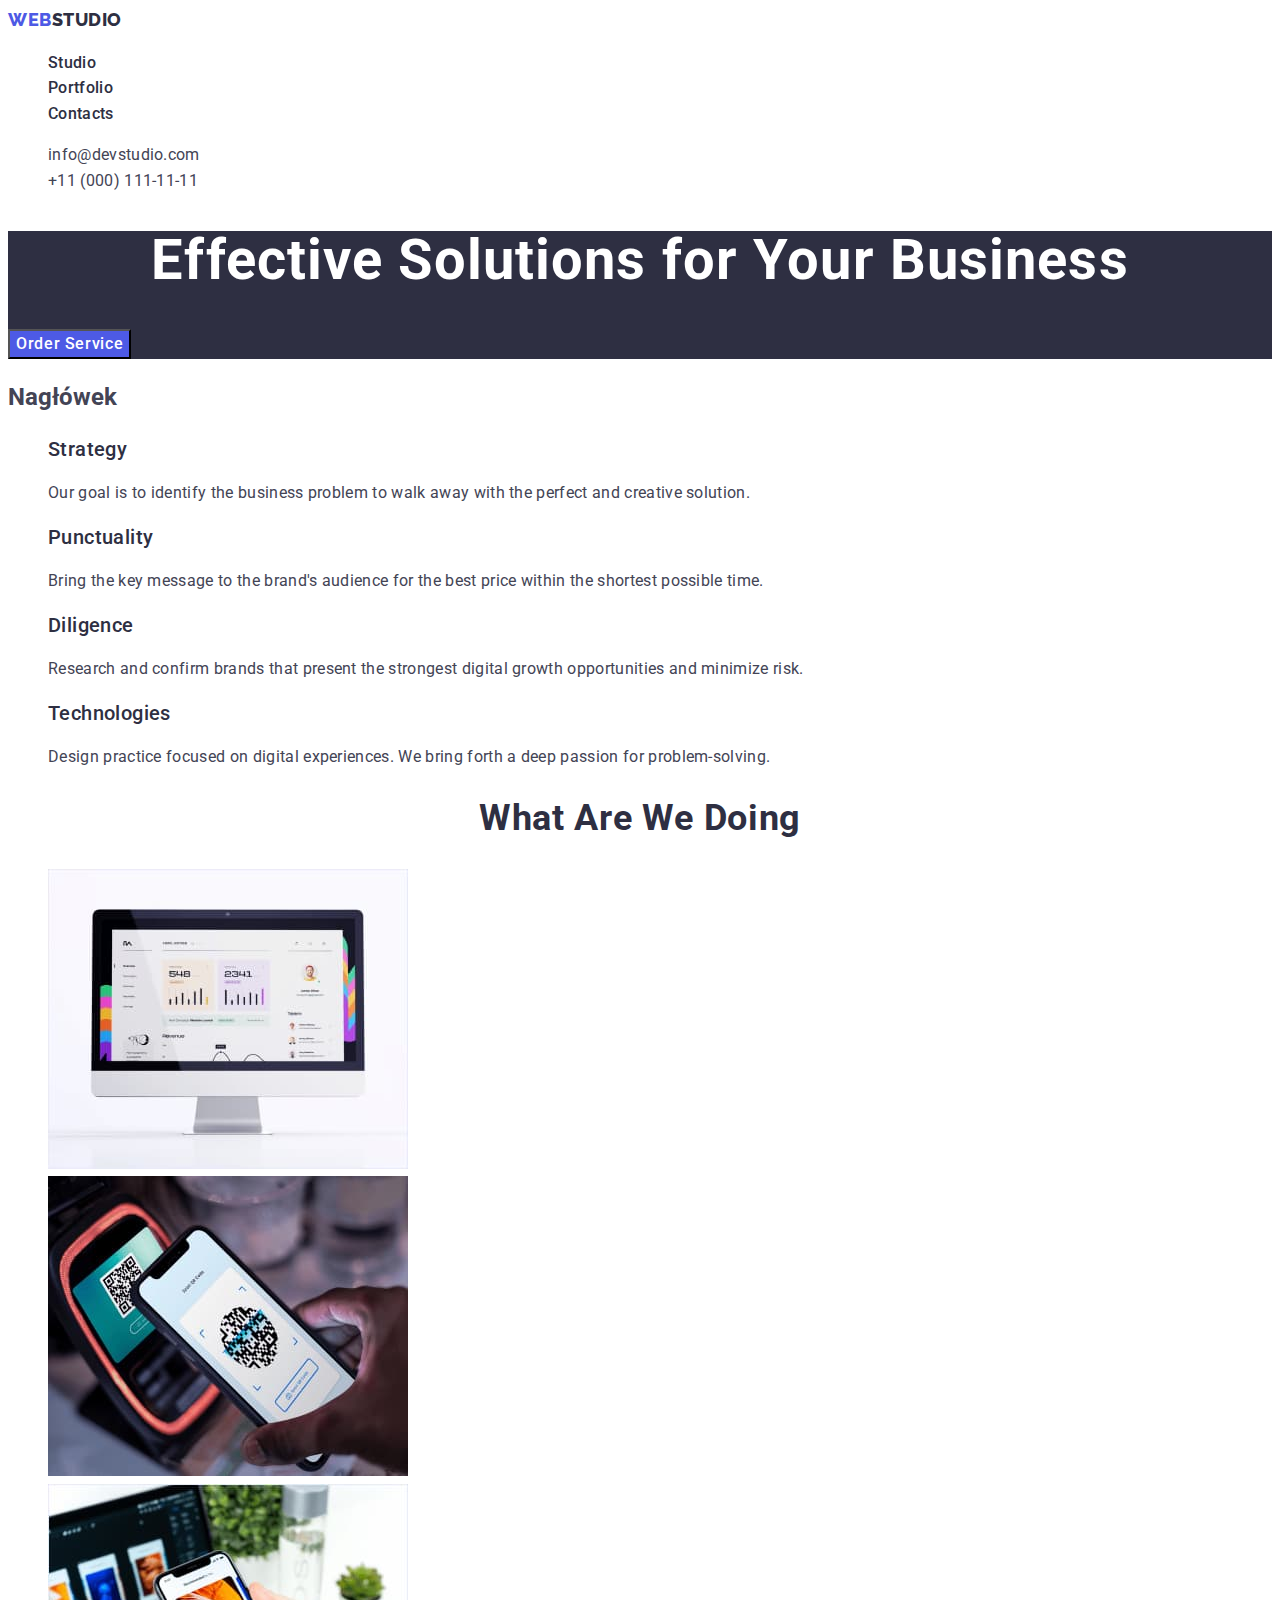
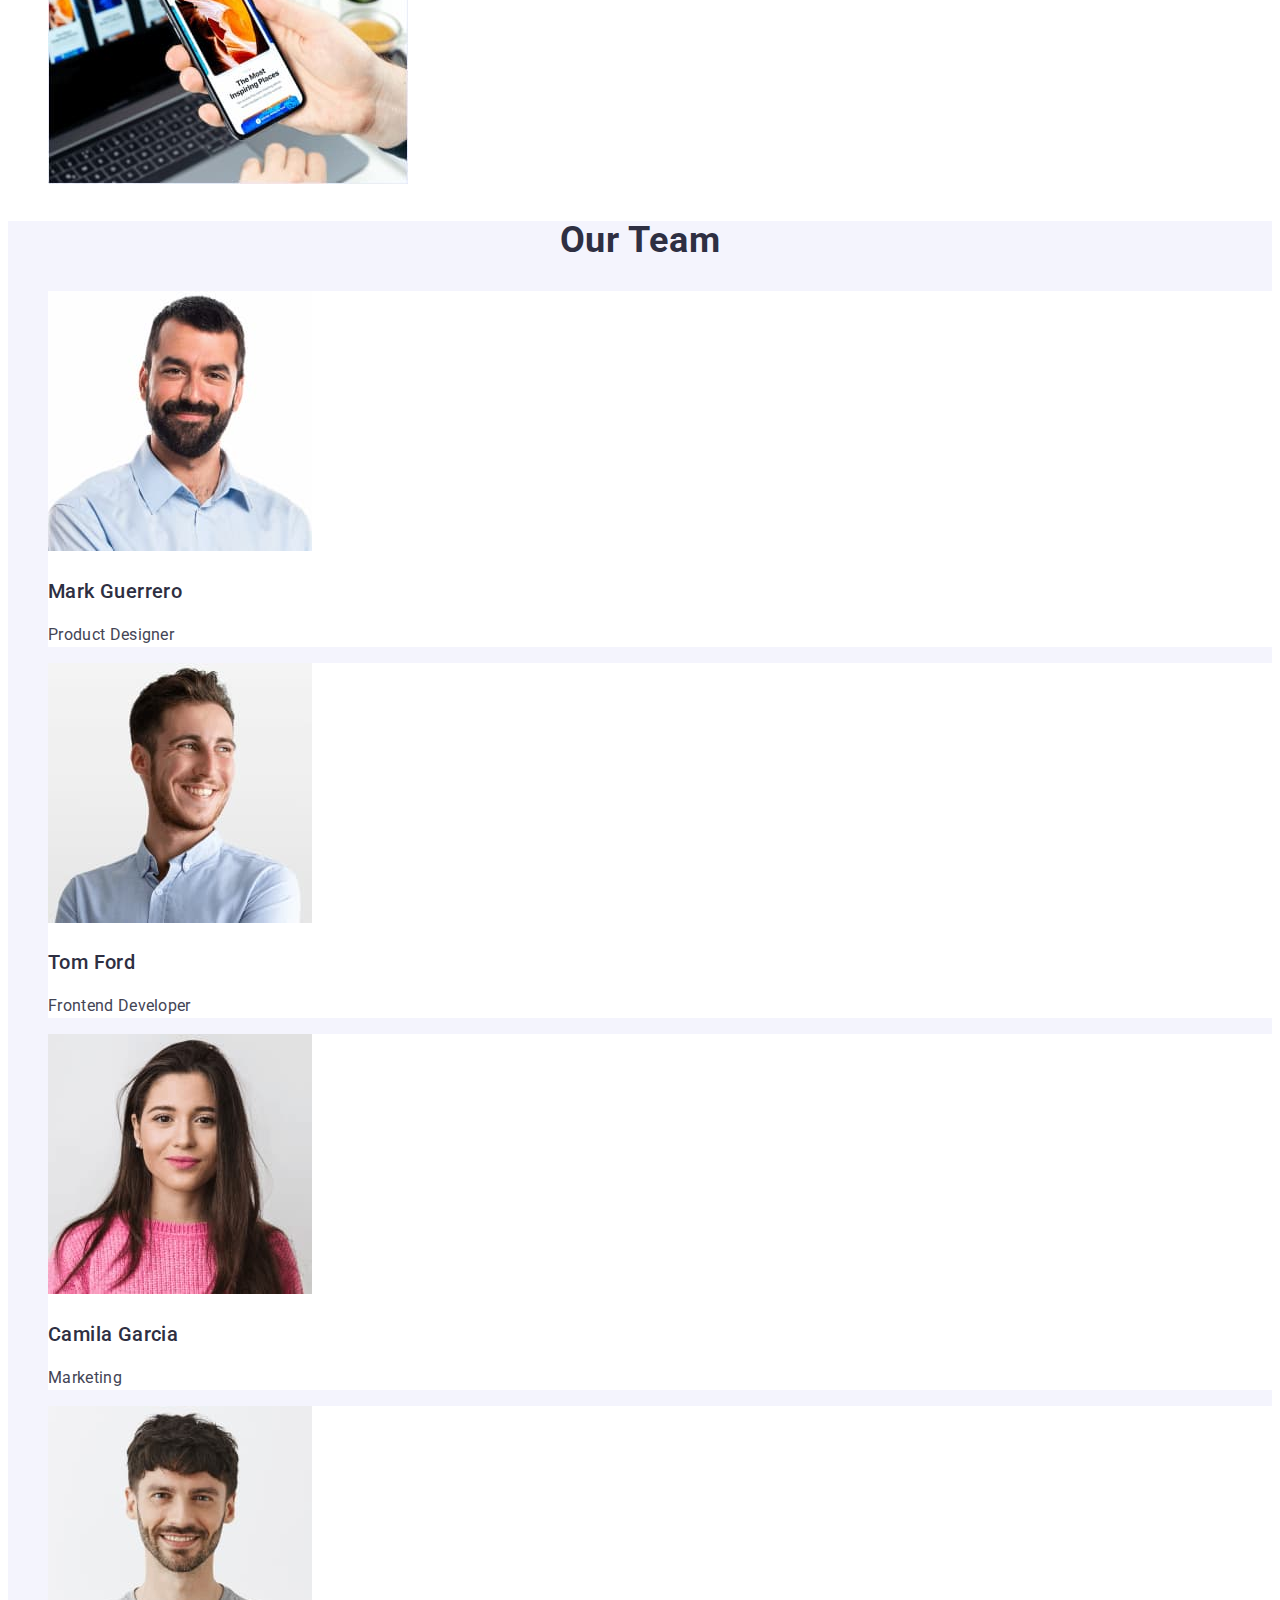
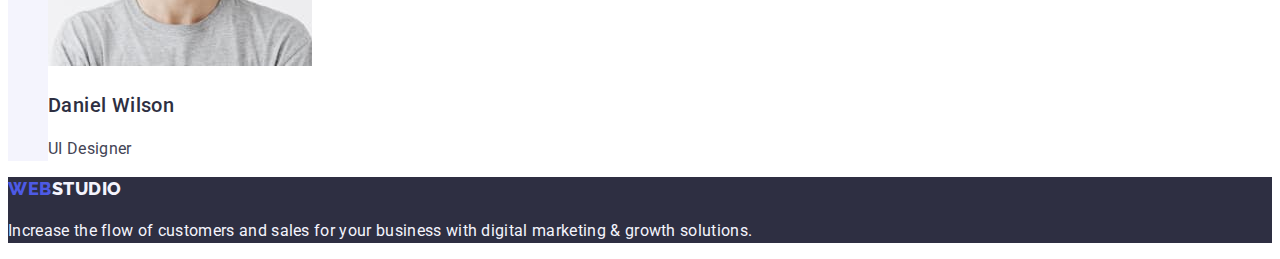
==== commit 536d49c9: "17:44" ====
--- a/index.html
+++ b/index.html
@@ -109,7 +109,7 @@
       <section class="sectionb">
         <h2 class="highlights-b">Our Team</h2>
         <ul class="list">
-          <li class="strategy">
+          <li class="characters">
             <img
               src="./images/mezczyzna2.jpg"
               alt="brunet w niebieskiej koszuli"
